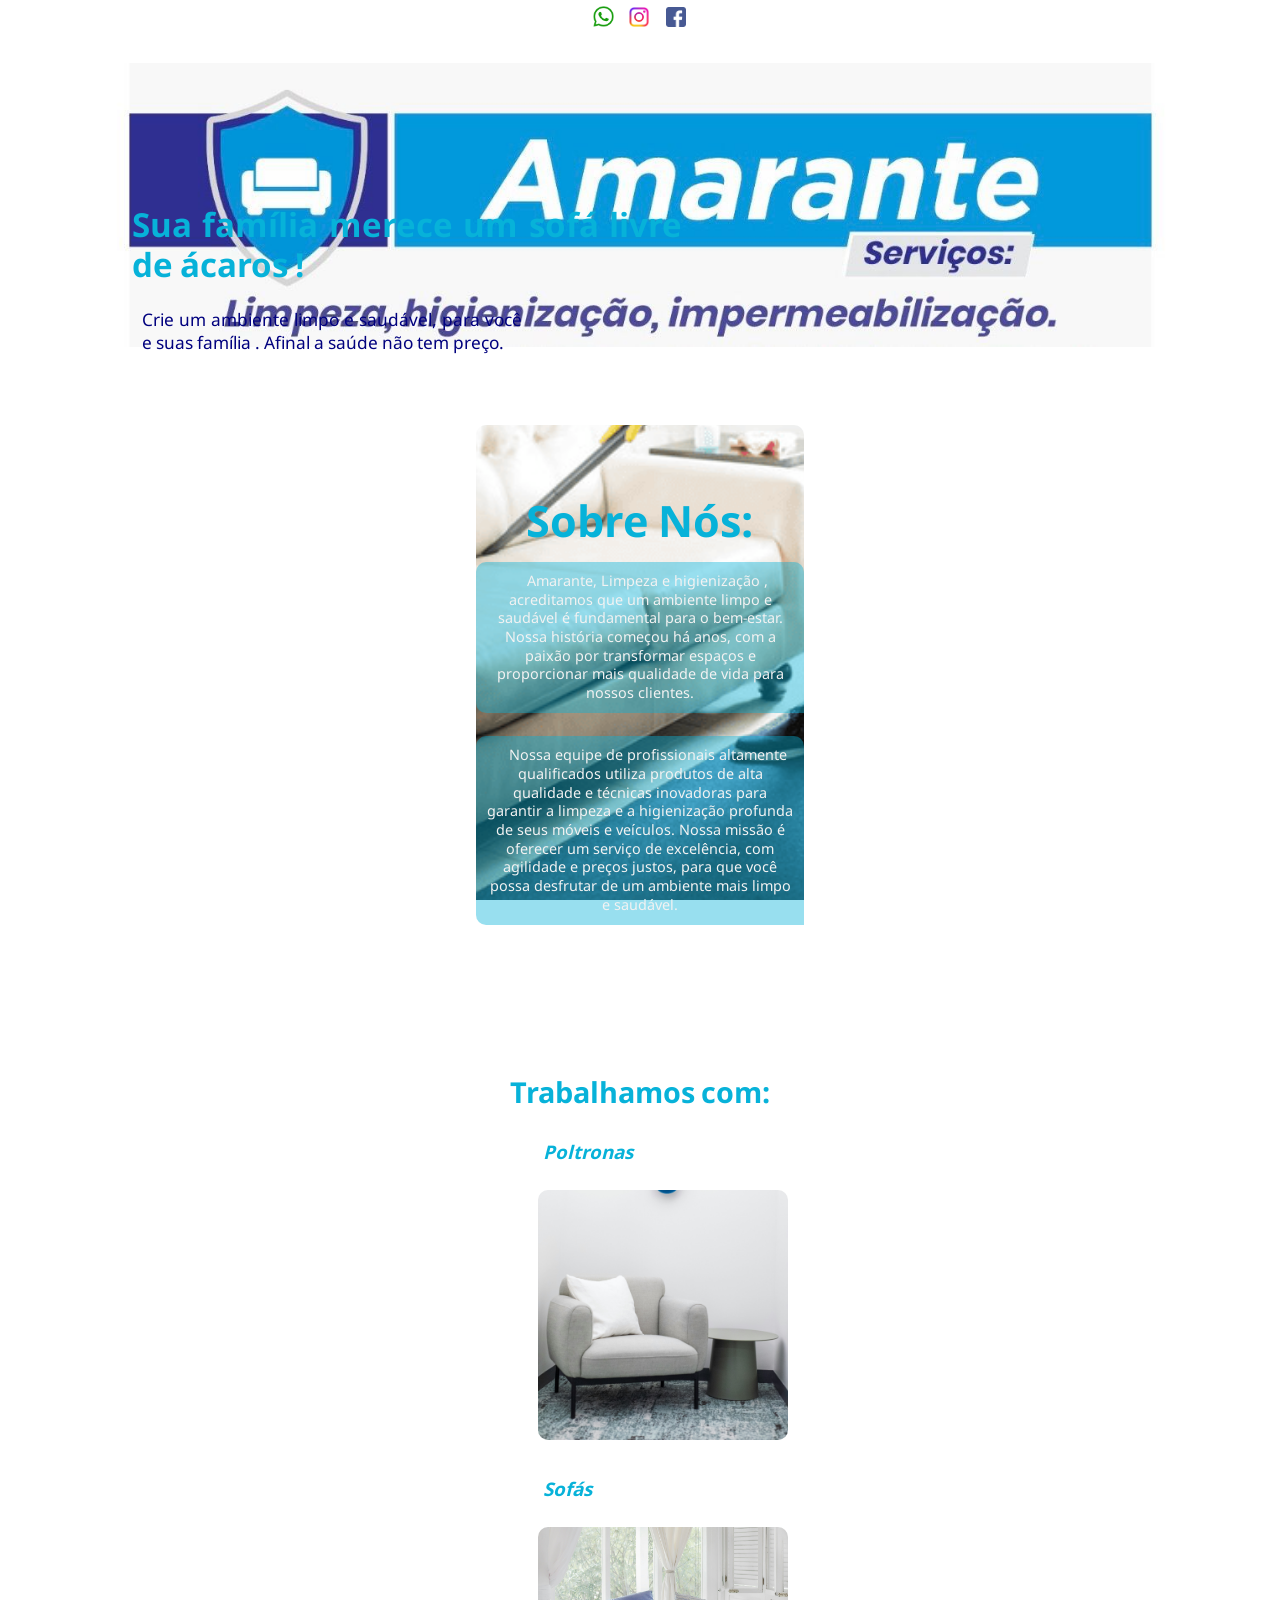
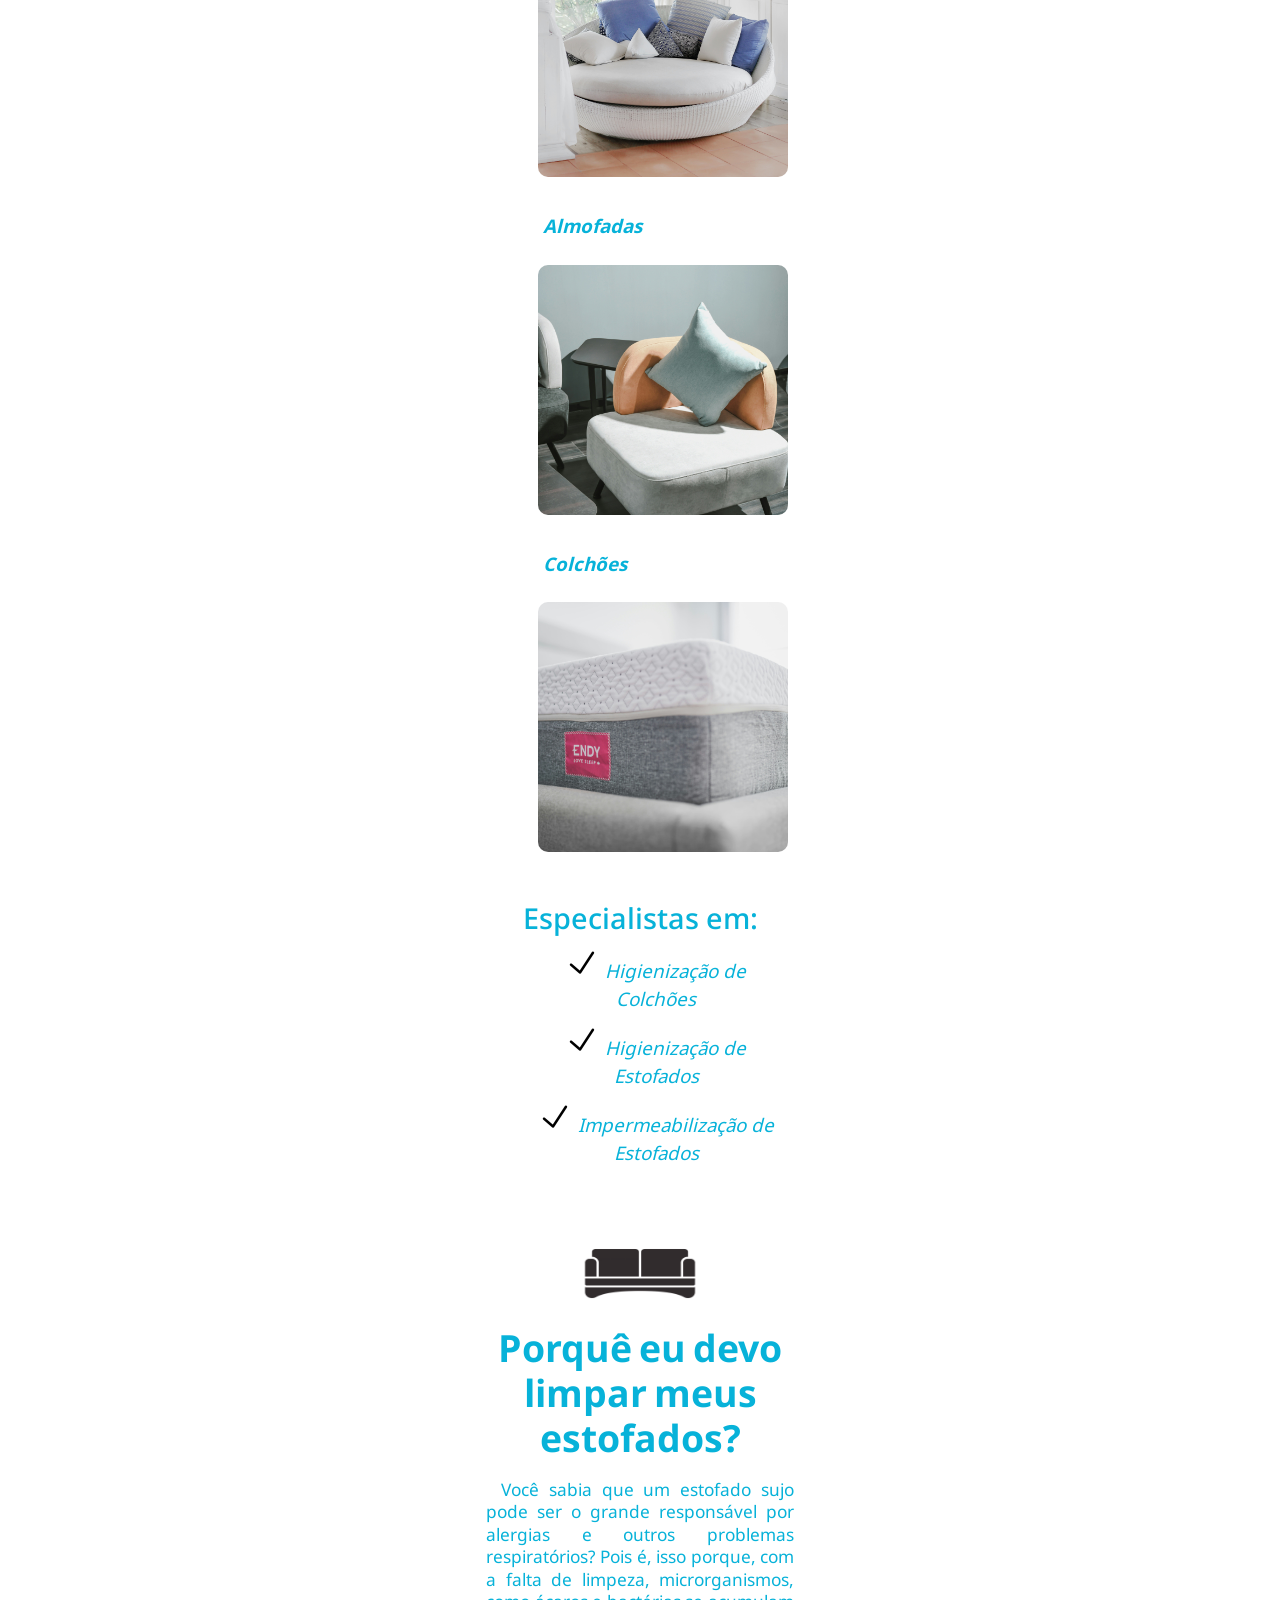
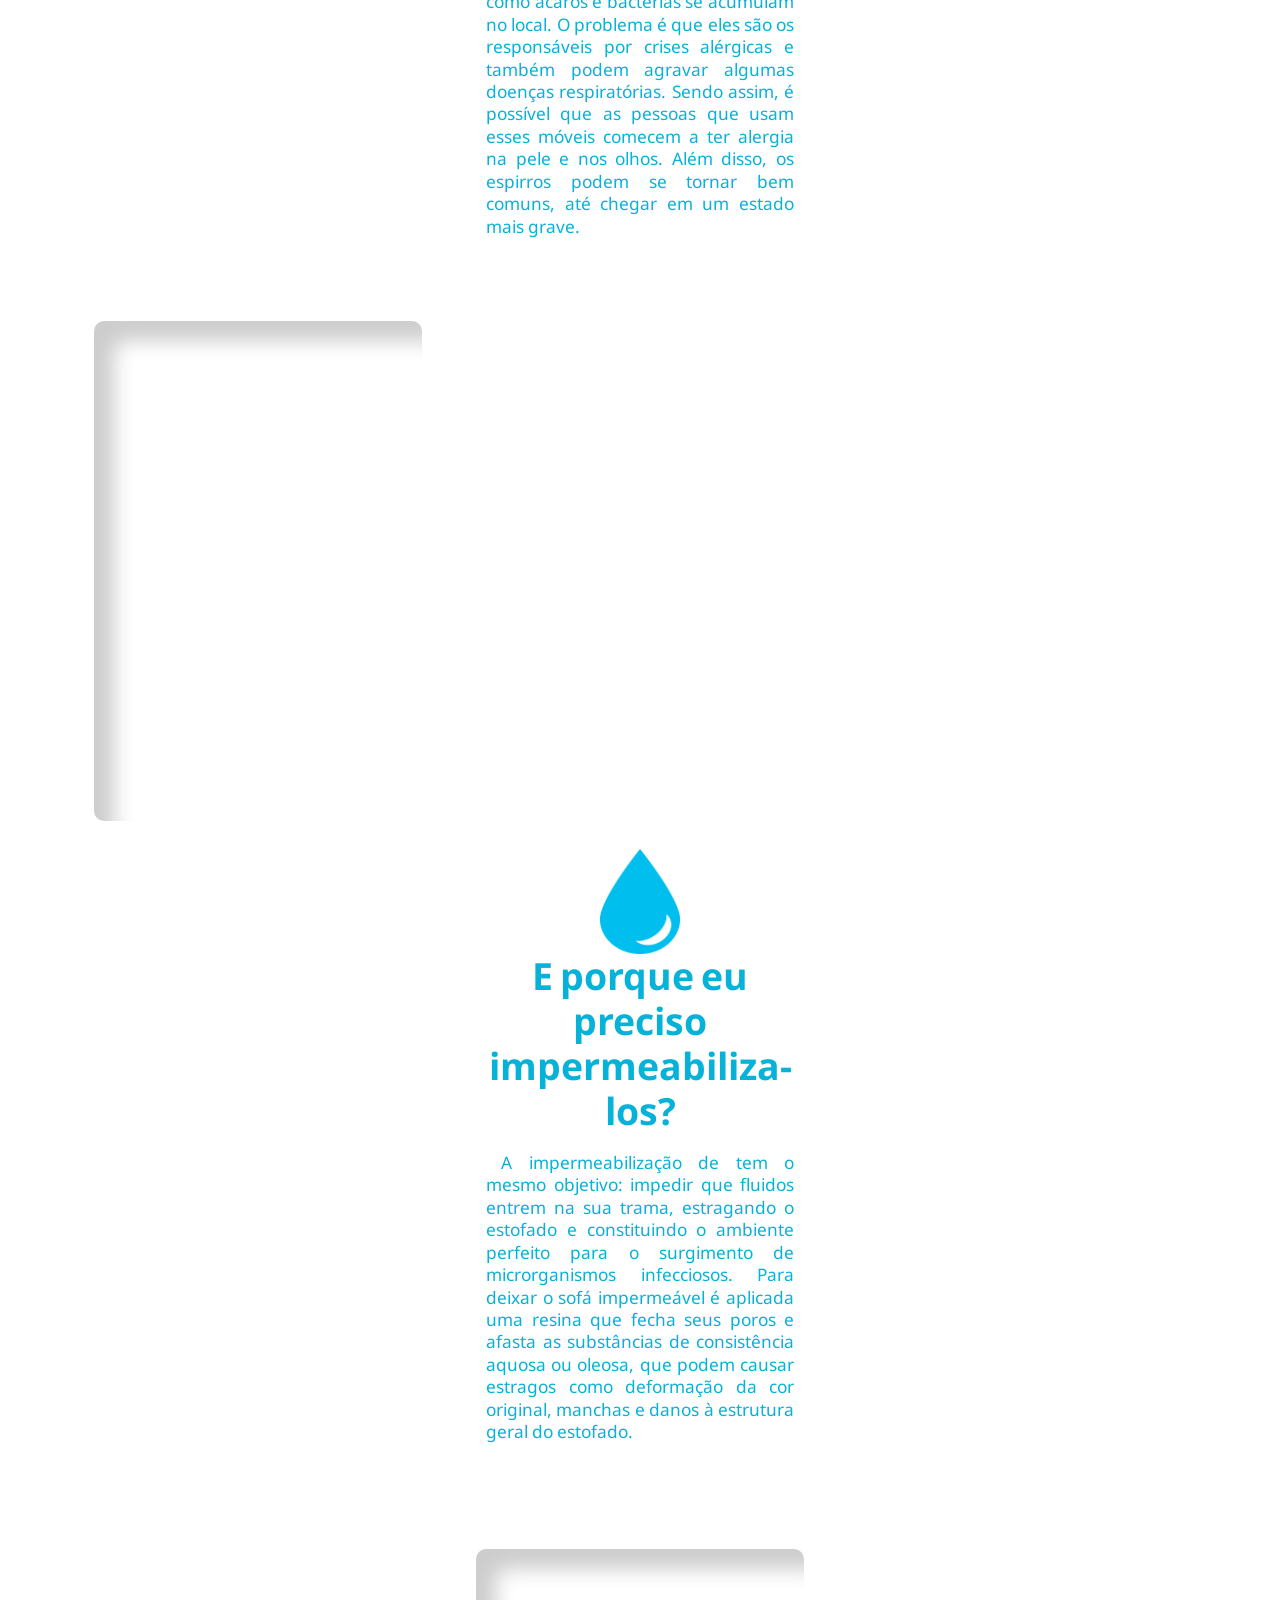
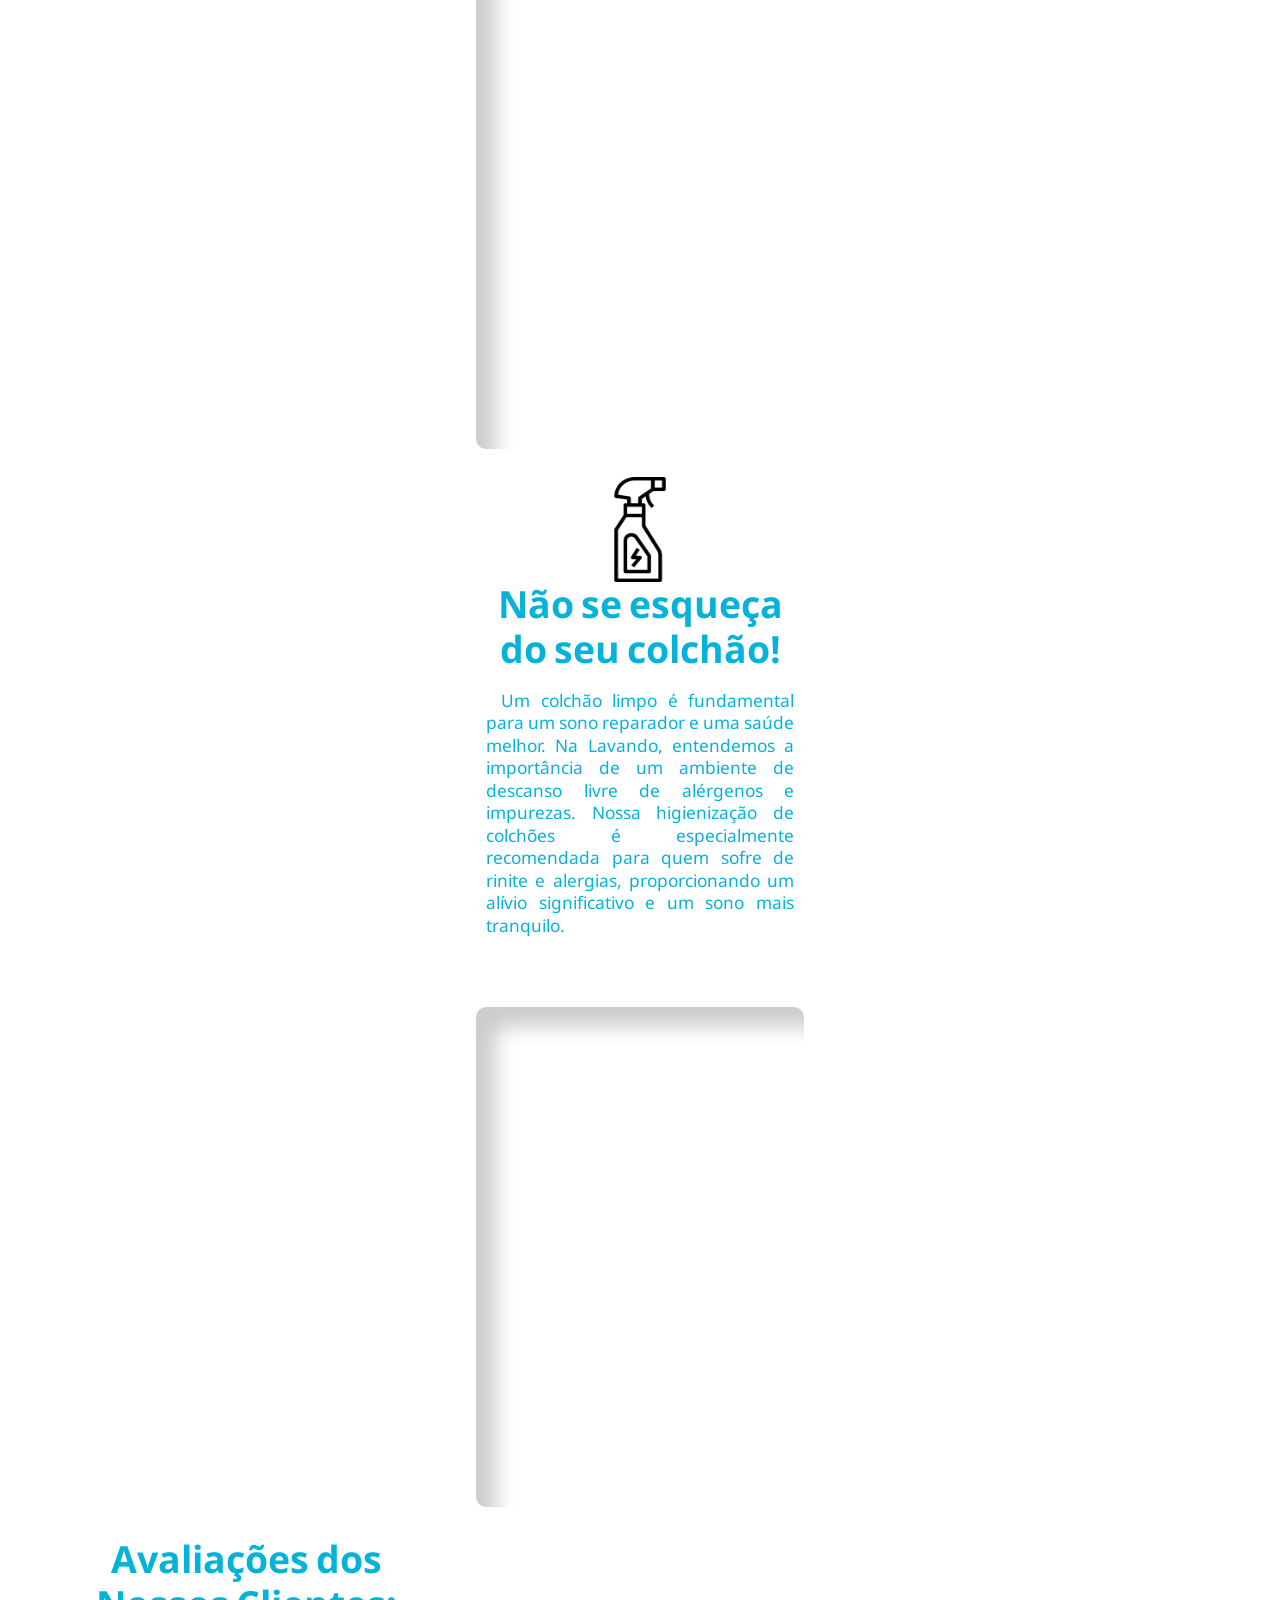
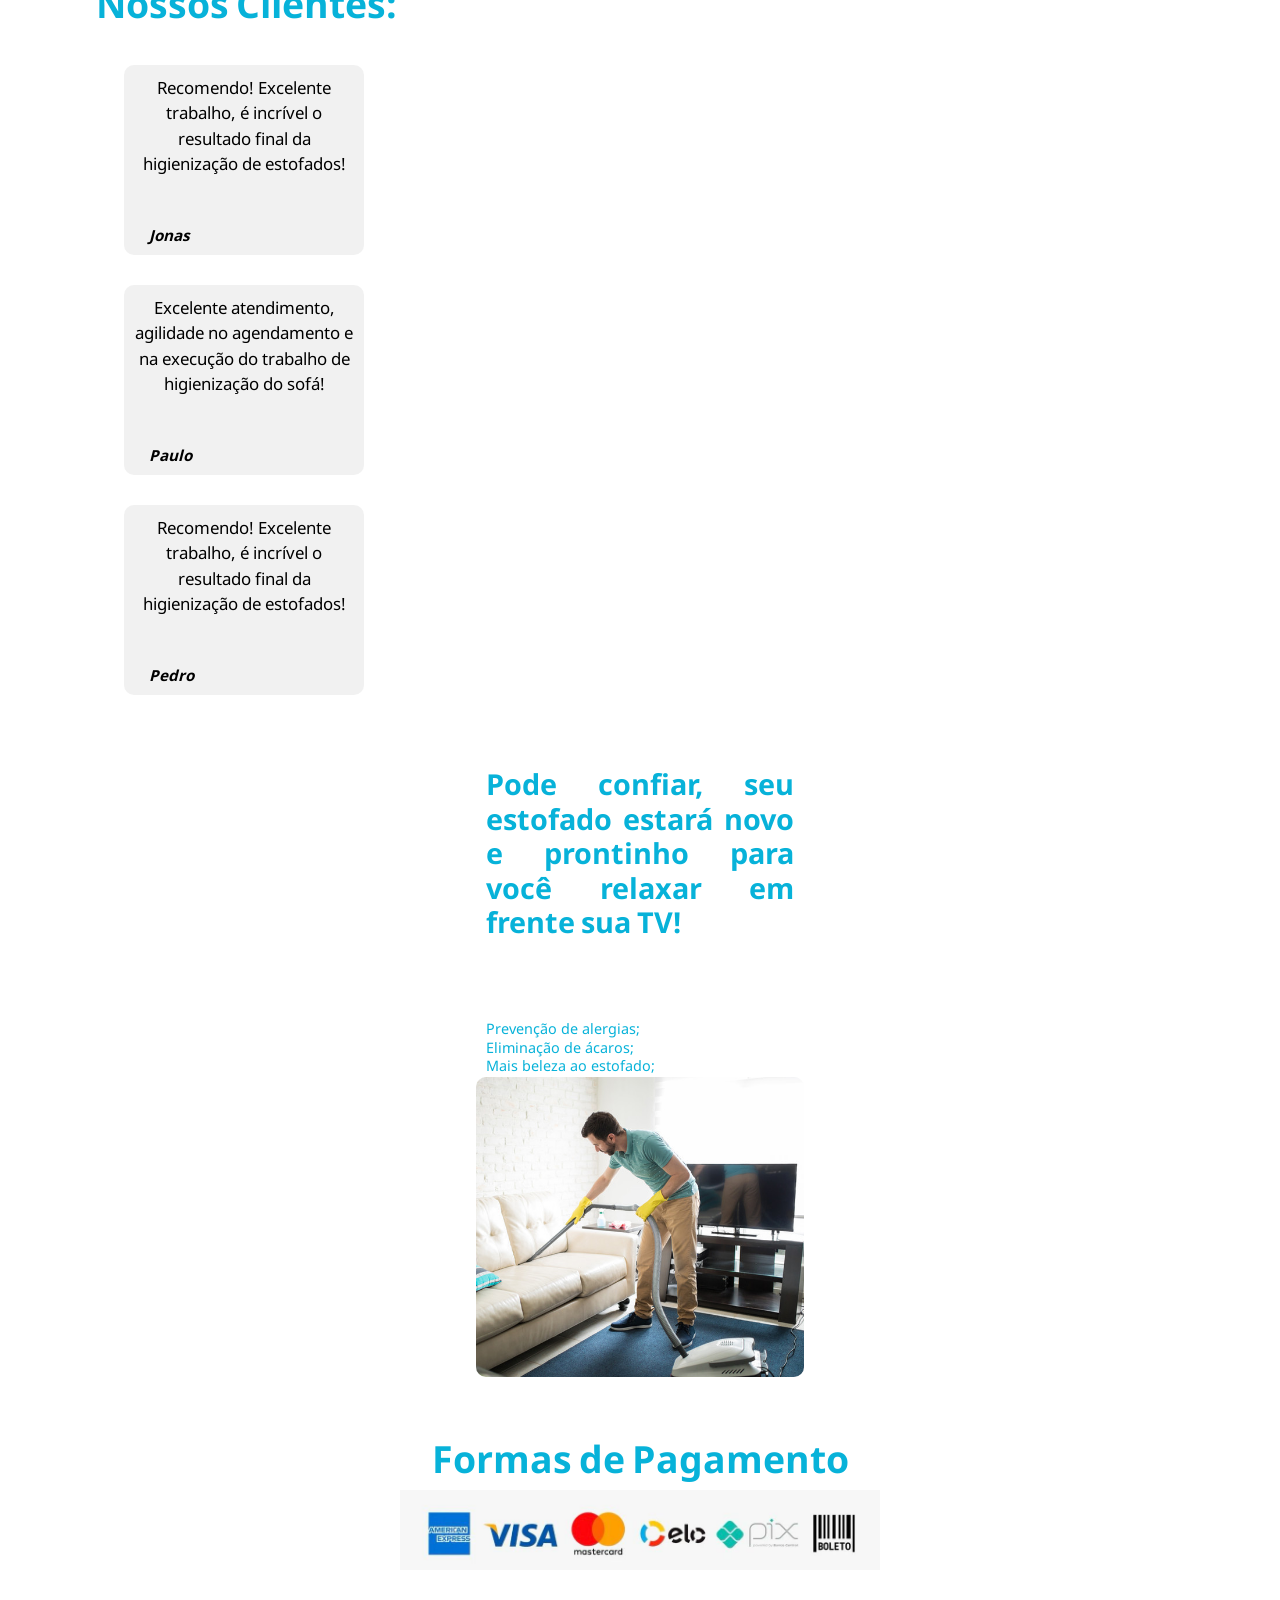
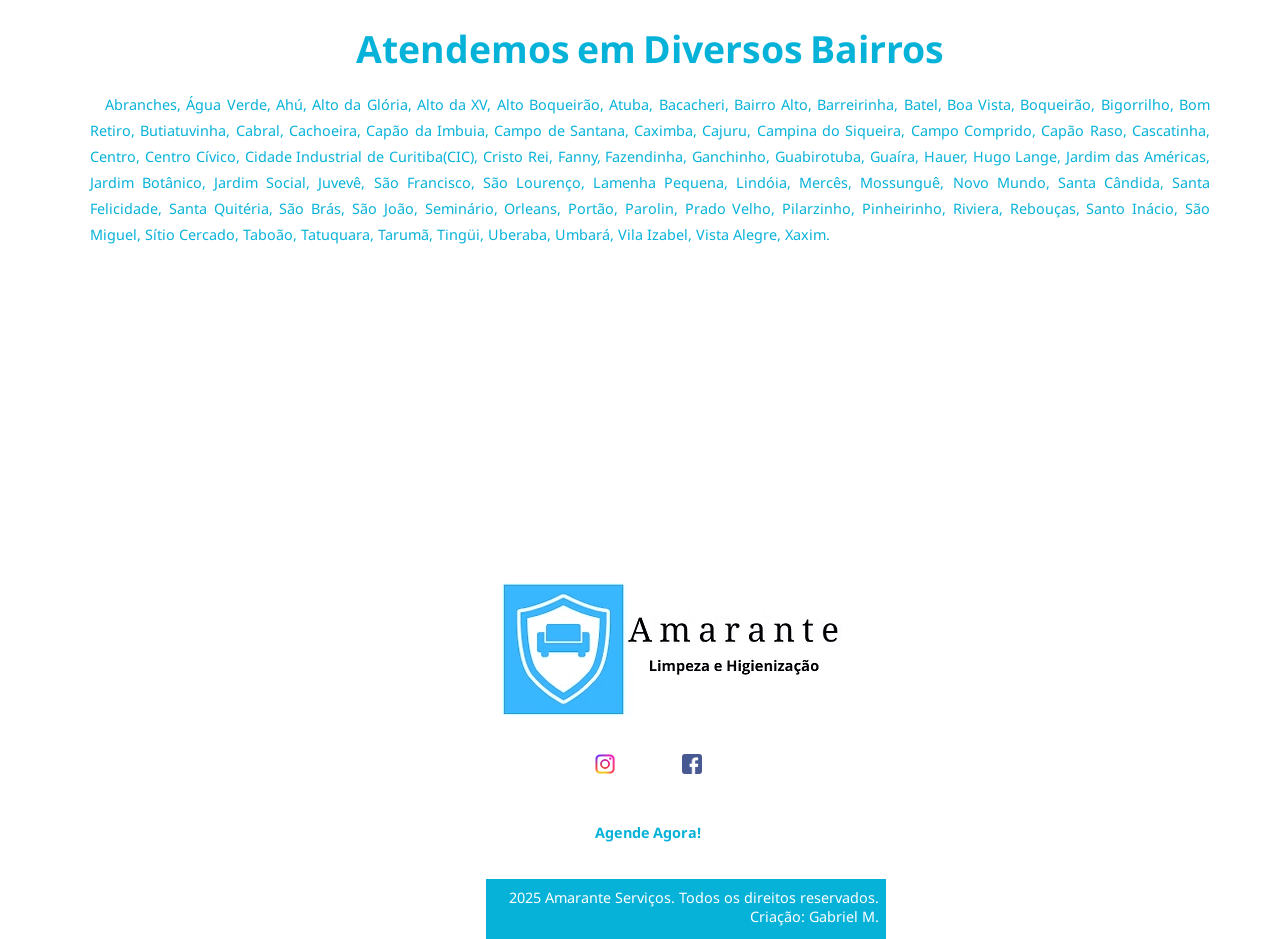
==== pag1.html @ e35bdb5e "att" ====
<!DOCTYPE html>
<html lang="pt-br">
<head>
    <meta charset="UTF-8">
    <meta name="viewport" content="width=device-width, initial-scale=1.0">
    <title>Amarante Serviços</title>
    <link rel="shortcut icon" href="imagens/icon_47fd9b80237bb63943673b150c4e1e85 (1).ico" type="image/x-icon">
    <link href="https://cdn.jsdelivr.net/npm/bootstrap@5.3.3/dist/css/bootstrap.min.css" rel="stylesheet" integrity="sha384-QWTKZyjpPEjISv5WaRU9OFeRpok6YctnYmDr5pNlyT2bRjXh0JMhjY6hW+ALEwIH" crossorigin="anonymous">
    <link rel="stylesheet" href="stylepag1.css">
    
</head>
<div class="container">
    <body>
        <div class="container">
            <header>
                <div class="social">
                    <a href="https://api.whatsapp.com/send/?phone=5541992352688&text=Ol%C3%A1%2C+sou+Amarante%2C+Seja+bem+vindo%28A%29%21%0AQual+seu+nome%3F%0APara+agilizar+seu+atendimento%2C+preciso+de+algumas+informa%C3%A7%C3%B5es.%0A01-Qual+Tipo+de+servi%C3%A7o+voc%C3%AA+precisa%3F%0A02-+Consegue+me+enviar+algumas+fotos%2C+para+eu+lhe+passar+um+or%C3%A7amento%3F%0A03-Consegue+salvar+meu+contato%3F%0A&type=phone_number&app_absent=0" target="_blank" rel="external" ><img src="imagens/image.png" alt="whatsapp" class="whatsapp"></a>
                    <a href="https://www.instagram.com/amarante_servicos/" target="_blank" rel="external"><img src="imagens/pngtree-instagram-social-platform-icon-png-image_6315976.png" alt="Instagram" class="contato"></a>
                    <a href="https://www.facebook.com/people/Amarante-servi%C3%A7os/61564520978645/?rdid=jLMsCRlQMoAxOhpq&share_url=https%3A%2F%2Fwww.facebook.com%2Fshare%2F1KdU3dXsgg%2F" target="_blank" rel="external"><img src="imagens/image_preview.png" alt="Facebook" class="contato"></a>
                    <a href="https://api.whatsapp.com/send/?phone=5541992352688&text=Ol%C3%A1%2C+sou+Amarante%2C+Seja+bem+vindo%28A%29%21%0AQual+seu+nome%3F%0APara+agilizar+seu+atendimento%2C+preciso+de+algumas+informa%C3%A7%C3%B5es.%0A01-Qual+Tipo+de+servi%C3%A7o+voc%C3%AA+precisa%3F%0A02-+Consegue+me+enviar+algumas+fotos%2C+para+eu+lhe+passar+um+or%C3%A7amento%3F%0A03-Consegue+salvar+meu+contato%3F%0A&type=phone_number&app_absent=0" target="_blank" rel="external" class="orçamento">
                </div>
                <div class="telefone">
                        
                    </a>
                </div>
                <div class="header">
                </div>
                <br>
            </header>
        </div>
    
        <div class="familia">
            <h1>Sua família merece um sofá livre de ácaros !</h1>
            <p style="color: rgb(1, 1, 126);">Crie um ambiente  limpo e saudável, para você e suas família . Afinal a saúde não tem preço.</p>
            
        </div class='container'>
    
        <main>
    
    
    
            <div class="sobre">
                <h1>Sobre Nós:</h1>
                <p style="border-radius: 10px 10px 0px 10px;">Amarante, Limpeza e higienização , acreditamos que um ambiente limpo e saudável é fundamental para o bem-estar. Nossa história começou há anos, com a paixão por transformar espaços e proporcionar mais qualidade de vida para nossos clientes.</p>
                <br>
                <br>
                    <p style="margin-top: -36px; border-radius: 10px 10px 0px 10px;">Nossa equipe de profissionais altamente qualificados utiliza produtos de alta qualidade e técnicas inovadoras para garantir a limpeza e a higienização profunda de seus móveis e veículos. Nossa missão é oferecer um serviço de excelência, com agilidade e preços justos, para que você possa desfrutar de um ambiente mais limpo e saudável.</p>
    
            </div class='col col-sm-1'>
    
            <h1 class="prestação">Trabalhamos com:</h1>
    
            <div class="prestação">
    
                <ul>
                    <li class="prestação">
                        <p>Poltronas</p>
                        <aside style="background-image: url(imagens/poltrona\ compac.jpg); background-position: bottom left;"></aside>
                    </li>
    
                    <li class="prestação">
                        <p>Sofás</p>
                        <aside style="background-image: url(imagens/sofa\ compac.jpg); background-position: center bottom;"></aside>
                    </li>
    
                    <li class="prestação">
                        <p>Almofadas</p>
                        <aside style="background-image: url(imagens/almofada\ compac.jpg); background-position: right right;"></aside>
                    </li>
    
                        <li class="prestação">
                            <p>Colchões</p>
                            <aside style="background-image: url(imagens/colchão\ compac.jpg); background-position: center top;"></aside>
                        </li>
                </ul>
    
    
            </div>
    
    
            <br>
            <div class="lista">
                <h1>Especialistas em:</h1>
    
                <ul>
                    <li>Higienização de Colchões</li>
                    <li>Higienização de Estofados</li>
                    <li>Impermeabilização de Estofados</li>
                </ul>
    
    
    
    
            </div>
    
            <div class="container">
                <aside class="serviços">
                    <img src="imagens/67997e9708aacb99c2b2700c29576ae5-sofa-de-dois-lugares-preto.webp" alt="Sofá" style="width: 120px;">
    
                    <h1>Porquê eu devo limpar meus estofados?</h1>
    
                    <p>
                        Você sabia que um estofado sujo pode ser o grande responsável por alergias e outros problemas respiratórios? Pois é, isso porque, com a falta de limpeza, microrganismos, como ácaros e bactérias se acumulam no local.
                        O problema é que eles são os responsáveis por crises alérgicas e também podem agravar algumas doenças respiratórias.
                        Sendo assim, é possível que as pessoas que usam esses móveis comecem a ter alergia na pele e nos olhos. Além disso, os espirros podem se tornar bem comuns, até chegar em um estado mais grave.</p>
                </aside>
    
                <div class="col-sm-2">
                    <aside class="img" style="background-position: center center;"></aside>
                </div>
    
                    <aside class="serviços">
    
                        <img src="imagens/drop-of-water-free-png.webp" alt="Gota">
    
                        <h1>E porque eu preciso impermeabiliza-los?</h1>
    
                        <p>A impermeabilização de tem o mesmo objetivo: impedir que fluidos entrem na sua      trama, estragando o estofado e constituindo o ambiente perfeito para o surgimento de microrganismos infecciosos.
                        Para deixar o sofá impermeável é aplicada uma resina que fecha seus poros e afasta as substâncias de consistência aquosa ou oleosa, que podem causar estragos como deformação da cor original, manchas e danos à estrutura geral do estofado.</p>
                    </aside>
    
                    <aside class="img" style="background-image: url(imagens/sofa\ 2\ compac.jpg); background-position: center center;"></aside>
    
                    <aside class="serviços">
    
                        <img src="imagens/995054.png" alt="gotas" style="width: 110px; height: 105px;">
    
                        <h1>Não se esqueça do seu colchão!</h1>
    
                        <p>
                            Um colchão limpo é fundamental para um sono reparador e uma saúde melhor. Na Lavando, entendemos a importância de um ambiente de descanso livre de alérgenos e impurezas. Nossa higienização de colchões é especialmente recomendada para quem sofre de rinite e alergias, proporcionando um alívio significativo e um sono mais tranquilo.
                        </p>
                    </aside>
    
                    <aside class="img" style="background-image: url(imagens/cama\ compac.jpg); background-position: center center; margin-top: 300px;"></aside>
    
            </div>
    
            <div class="col-12 col-sm-1">

                <div class="avaliação">
                    <h1>Avaliações dos Nossos Clientes: </h1>
                    <ul>
                        <li><a href="">Recomendo! Excelente trabalho, é incrível o resultado final da higienização de estofados! <br><p>Jonas</p></a></li>
                        <li><a href="">Excelente atendimento, agilidade no agendamento e na execução do trabalho de higienização do sofá! <br><p>Paulo</p></a></li>
                        <li><a href="">Recomendo! Excelente trabalho, é incrível o resultado final da higienização de estofados! <br><p>Pedro</p></a></li>
                    </ul>

            </div>


    
            </div>
    
            <div class="fim">
                <aside>
                    <h1 style="margin-bottom: 80px;">Pode confiar, seu estofado estará novo e prontinho para você relaxar em frente sua TV!</h1>
                    <p>Prevenção de alergias;<br>
    
                        Eliminação de ácaros;<br>
    
                        Mais beleza ao estofado;</p>
                </aside>
                <aside style="background-image: url(imagens/Captura\ de\ tela\ 2025-03-10\ 165402.png); background-size: cover;background-position: center right;">
    
                </aside>
            </div>
    
            <div class="pagamento">
                <h1>Formas de Pagamento</h1>
                <img src="imagens/Formas de pagamento.jpeg" alt="Formas de Pagamento">
            </div>
    
            <div class="row">
                <div class="bairros">
                    <h1>Atendemos em Diversos Bairros</h1>
                    <p>Abranches, Água Verde, Ahú, Alto da Glória, Alto da XV, Alto Boqueirão, Atuba, Bacacheri, Bairro Alto, Barreirinha, Batel, Boa Vista, Boqueirão, Bigorrilho, Bom Retiro, Butiatuvinha, Cabral, Cachoeira, Capão da Imbuia, Campo de Santana, Caximba, Cajuru, Campina do Siqueira, Campo Comprido, Capão Raso, Cascatinha, Centro, Centro Cívico, Cidade Industrial de Curitiba(CIC), Cristo Rei, Fanny, Fazendinha, Ganchinho, Guabirotuba, Guaíra, Hauer, Hugo Lange, Jardim das Américas, Jardim Botânico, Jardim Social, Juvevê, São Francisco, São Lourenço, Lamenha Pequena, Lindóia, Mercês, Mossunguê, Novo Mundo, Santa Cândida, Santa Felicidade, Santa Quitéria, São Brás, São João, Seminário, Orleans, Portão, Parolin, Prado Velho, Pilarzinho, Pinheirinho, Riviera, Rebouças, Santo Inácio, São Miguel, Sítio Cercado, Taboão, Tatuquara, Tarumã, Tingüi, Uberaba, Umbará, Vila Izabel, Vista Alegre, Xaxim.</p>
                </div>
            </div>
    
        </main>
</div>

    <div class="container">
        <div>
            <footer>
                    
                        <img src="imagens/Captura de tela 2025-03-10 152701.png" alt="">
                        <div class="footer">
                        <a href="https://www.instagram.com/amarante_servicos/" target="_blank" rel="external"><img src="imagens/pngtree-instagram-social-platform-icon-png-image_6315976.png" alt="Instagram" class="contato"></a>
                        <a href="https://www.facebook.com/people/Amarante-servi%C3%A7os/61564520978645/?rdid=jLMsCRlQMoAxOhpq&share_url=https%3A%2F%2Fwww.facebook.com%2Fshare%2F1KdU3dXsgg%2F" target="_blank" rel="external"><img src="imagens/image_preview.png" alt="Facebook" class="contato"></a>
                        </div>
                        <p class="agende"><a href="https://api.whatsapp.com/send/?phone=5541992352688&text=Ol%C3%A1%2C+sou+Amarante%2C+Seja+bem+vindo%28A%29%21%0AQual+seu+nome%3F%0APara+agilizar+seu+atendimento%2C+preciso+de+algumas+informa%C3%A7%C3%B5es.%0A01-Qual+Tipo+de+servi%C3%A7o+voc%C3%AA+precisa%3F%0A02-+Consegue+me+enviar+algumas+fotos%2C+para+eu+lhe+passar+um+or%C3%A7amento%3F%0A03-Consegue+salvar+meu+contato%3F%0A&type=phone_number&app_absent=0" target="_blank" rel="external" class="agende">Agende Agora!</a></p>
                    
            
            
                <div class="final">
                    <p>2025 Amarante Serviços. Todos os direitos reservados. <br>
                    Criação: Gabriel M.</p>
                </div>
            </footer>
        </div>
    </div>
    
</body>
</html>
---- stylepag1.css ----
@charset "UTF-8";
@import url('https://fonts.googleapis.com/css2?family=Iansui&family=Noto+Sans+Adlam+Unjoined:wght@400..700&family=Noto+Sans:ital,wght@0,100..900;1,100..900&display=swap');
@import url('https://fonts.googleapis.com/css2?family=Iansui&family=Kanit:ital,wght@0,100;0,200;0,300;0,400;0,500;0,600;0,700;0,800;0,900;1,100;1,200;1,300;1,400;1,500;1,600;1,700;1,800;1,900&family=Noto+Sans+Adlam+Unjoined:wght@400..700&family=Noto+Sans:ital,wght@0,100..900;1,100..900&display=swap');


:root {
    --cor0:#4AD6F0;
    --cor1:#07B2D9;
    --cor2:#0095D9;
    --cor3:#F2F2F2;
}

* {
    margin: 0px;
    padding: 0px;
}


body{
    font-size: 0.9em;
    margin: auto;
    max-width: 1250px;
    min-width: 328px;
    background-color: white;
    background-size: 350px;
    background-position: center center;
    text-align: justify;
    font-family: "Noto Sans Adlam Unjoined", sans-serif;
}

body h1{
    font-family: "Noto Sans Adlam Unjoined", sans-serif;
    font-size: 2em;
}

body p{ 
    font-family: "Noto Sans Adlam Unjoined", sans-serif;
    line-height: 1.3em;
    text-indent: 15px;
    text-align: justify;
}

div.social{
    max-width: 200px;
    margin: auto;
    
}

div.social img{
    margin-top: -10px;
}

div.telefone{
    text-align: center;
    background-color: rgb(255, 255, 255);
    border-radius: 5px;
    margin: auto;
    max-width: 1200px;
    min-width: 328px;
    height: 110px;
    margin-top: -55px;
    margin-bottom: 15px;
}

div.telefone a{
    display: inline;
    min-width: 50px;
    
}

p.orçamento{
    font-weight: bold;
    color:#07B2D9;
    font-size: 1.5em;
    padding: 10px;
    text-align: right;
}

div.header{
    background-image: url(imagens/top.jpeg); 
    background-size: contain;
    background-repeat: no-repeat;
    min-width: 328px;
    height: 340px;
    margin: auto;
    display: block;
    margin-top: -40px;
    margin-bottom: -20px;
}


header{
    text-align: center;
    background-color: rgba(255, 255, 255, 0);
    border-radius: 5px;
    margin: auto;
    padding: 10px;
    max-width: 1250px;
    min-width: 328px;
    margin-bottom: -280px;
}

header a{
    text-decoration: none;
    
}

header address{
    padding: 5px;
    font-weight: bold;
    border-radius: 5px;
    background-color: #F2F2F2;
    max-width: 170px;
    font-size: 1.2em;
    margin-left: 990px;
    display: none;
}
header address:hover{
    padding: 5px;
    border-radius: 15px;
    background-color: #F2F2F2;
    margin: 5px;
    transition-duration: 0.5s;
    margin: auto;
    margin-left: 990px;
    
}

img.contato{
    max-width: 30px;
    min-width: 15px;
    max-height: 30px;
    padding: 5px;
    margin-top: 5px;
    margin-right: 3px;
}

img.whatsapp{
    max-width: 33px;
    min-width: 15px;
    max-height: 33px;
    margin-top: 7px;

}

div.lista{
    display: block;
    margin: auto;
    background-color: #ffffff;
    width: 328px;
    border-radius: 10px;
    list-style-position: inside;
    list-style-image: url(imagens/icons8-certo-32.png);
    padding: 10px;
    font-size: 1em;
    text-align: center;
    color: #07B2D9;
    margin-top: 650px;
}
li {
    font-size: 1.3em;
    margin: 10px 10px;
    font-style: italic;
    color: #07B2D9;
}


main div.sobre{
    background-image: url(imagens/Captura\ de\ tela\ compac.png);
    background-repeat: no-repeat;
    background-position: center center;
    background-size: cover;
    width: 328px;
    height: 630px;
    background-attachment: fixed;
    border-radius: 10px;
    margin: auto;
    margin-bottom: 20px;
}

div.sobre p {
    padding: 10px;
    background-color: #07b2d969;
    text-align: justify;
    max-width: 400px;
    border-radius: 10px;
    text-align: center;
    color:var(--cor3);
}

div.sobre h1{
    padding-top: 70px;
    margin-bottom: 15px;
    margin-left: 50px;
    color: #07B2D9;
    font-weight: bolder;
    font-size: 3em;
}
div.familia{
    
    background-repeat: no-repeat;
    background-position: center center;
    background-size: contain;
    
    min-width: 328px;
    height: 350px;
    background-attachment: fixed;
    margin: auto;
    border-radius: 10px 10px 0px 0px;
    margin-top: -30px;
    margin-bottom: -60px;
    
}

div.familia h1{
    padding-top: 70px;
    margin-bottom: 15px;
    margin-left: 50px;
    color: #07B2D9;
    font-weight: normal;
    font-size: 2.3em;
    max-width: 550px;
    font-weight: bold;

}

div.familia p {
    font-size: 1.2em;
    padding: 10px;
    text-indent: 0px;
    text-align: justify;
    width: 400px;
    border-radius: 10px;
    margin-left: 50px;
    color: rgb(0, 0, 0);

}

div.prestação{
    width: 328px;
    height: 700px;
    padding: 10px;
    border-radius: 10px;
    margin: auto;

}

div.prestação aside{
    display: inline-block;
    margin: auto;
    border-radius: 10px;
    background-color: white;
    height: 250px;
    width: 250px;
    min-width: 150px;
    padding: 10px;
    margin: 10px;
    background-size: cover;
    background-position: center center;
}

h1.prestação {
    font-family: "Noto Sans Adlam Unjoined", sans-serif;
    font-size: 2em;
    font-weight: bold;
    color: #07B2D9;
    text-align: center;
    margin: 10px;
}

li.prestação {
    display: inline-block;

}

li.prestação p{
    font-weight: bold;
    color: #07B2D9;
}


aside.img{
    background-attachment: fixed;
    background-size: cover;
    background-image: url(imagens/pexels-heyho-6758245.jpg);
    box-shadow: inset 20px 20px 20px rgba(0, 0, 0, 0.199);
    width: 328px;
    height: 500px;
    margin: auto;
    padding: 10px;
    border-radius: 10px;
    margin-top: 470px;
}

aside.serviços {
    background-color: #ffffff;
    width: 328px;
    min-height: 350px;
    height: 400px;
    margin: auto;
    padding: 10px;
    border-radius: 10px;
    margin-top: 18px;
    margin-bottom: -160px;
}

aside.serviços p{
    font-size: 1.2em;
    padding-top: 10px;
    font-family: "Noto Sans Adlam Unjoined", sans-serif;
    color: #07B2D9;
}

aside.serviços h1{
    text-align: center;
    font-family: "Noto Sans Adlam Unjoined", sans-serif;
    font-weight: 800;
    font-size: 2.6em;
    color: #07B2D9;

}

aside img {
    width: 80px;
    height: 105px;
    display: block;
    margin: auto;
}

div.avaliação{
    width: 328px;
    height: 300px;
    background-color: rgb(255, 255, 255);
    margin: auto;
    padding: 10px;
    border-radius: 10px;
    margin-bottom: 770px;

}

div.avaliação a{
    width: 240px;
    height: 190px;
    display: inline-block;
    margin: 5px 25px;
    text-align: center;
    background-color: rgba(204, 204, 204, 0.281);
    outline: 1px black;
    border-radius: 10px;
    padding: 10px;
    text-decoration: none;
    font-size: 0.9em;
    margin-left: 80px;
    font-style: normal;
    color: black;
    margin-top: 40px;
    margin: auto;
}

div.avaliação a:hover{
    background-color: #07B2D9;
    color: white;
    transition-duration: 0.5s;
}

div.avaliação li{
    display: inline-block;
    margin: auto;
    padding-top: 30px;
}

div.avaliação p{
    font-weight: bold;
    text-align: left;
    color: rgb(0, 0, 0);
    font-size: 0.9em;
    margin-top: 50px;
    font-style: italic;
}

div.avaliação h1{
    text-align: center;
    font-family: "Noto Sans Adlam Unjoined", sans-serif;
    font-weight: 800;
    font-size: 2.6em;
    color: #07B2D9;
    margin-top: 20px;
}

div.fim{
    width: 328px;
    height: 400px;
    margin: 90px;
    margin: auto;
    margin-bottom: 280px;
    margin-top: -220px;
}

div.fim aside{
    width: 328px;
    height: 300px;
    background-color: rgb(255, 255, 255);
    display: inline-block;
    border-radius: 10px;
    padding: 10px;
    margin-left: 130px;
    margin: auto;
}

div.fim h1{
    font-family: "Noto Sans Adlam Unjoined", sans-serif;
    font-weight: 800;
    font-size: 2em;
    color: #07B2D9;
    
}
div.fim p{
    font-family: "Noto Sans Adlam Unjoined", sans-serif;
    color: #07B2D9;
    text-indent: 0px;
    
}

div.pagamento{
    
     height: 150px;
     text-align: center;
}

div.pagamento h1{
    color: #07B2D9;
    font-family: "Noto Sans Adlam Unjoined", sans-serif;
    font-size: 2.6em;
    font-weight: bolder;
}

div.pagamento img{
    height: 80px;
    width: 480px;

}

div.bairros {
    width: 1200px;
    height: 300px;
    margin: 10px;
    padding: 10px;
    margin-bottom: -55px;
}

div.bairros h1{
    text-align: center;
    font-family: "Noto Sans Adlam Unjoined", sans-serif;
    font-weight: 800;
    font-size: 2.6em;
    color: #07B2D9;
    margin-top: 20px;
    margin: 10px;
    padding: 10px;

}

div.bairros p{
    font-family: "Noto Sans Adlam Unjoined", sans-serif;
    color: #07B2D9;
    text-align: justify;
    line-height: 1.8em;

}

footer{
    width: 328px;
    height: 210px;
    background-color: white;
    border-radius: 10px 10px 0px 0px;
    text-align: center;
    margin: auto;
    padding: 10px 10px 0px 10px;
    margin-top: 320px;
}

footer img{
    padding: 5px;
    margin-bottom: 10px;
    display: inline-block;
}
footer a {
    padding: 10px;
    background-color: white;
    border-radius: 0px;
    text-decoration: none;
    font-weight: bold;
    color:#07B2D9;
    display: block;
    padding-bottom: 10px;
    margin: 0px -20px;
    text-align: center;

}
footer p {
    margin-top: 10px;
    display: inline-block;
    margin-bottom: 15px;
    height: 50px;
}
footer address {
    margin-top: 10px;
    font-size: 1.2em;
    font-weight: bold;
    display: inline;
}
div.footer a{
    display: inline-block;
    padding: 10px;
    margin: 0px 15px;
    height: 30px;
}

div.footer{
    height: 70px; 
    width: 328px;
}
a.agende:hover{
    background-color: #07B2D9;
    color: white;
    border-radius: 15px;
    text-align: center;
    transition-duration: 0.5s;
    display: inline;
    margin: auto;
}

div.final{
    width: 400px;
    height: 60px;
    background-color: #07B2D9;
    margin-bottom: 15px;
    margin: auto;
}
div.final p{
    text-align: right;
    color: white;
    margin-bottom: -15px;
}
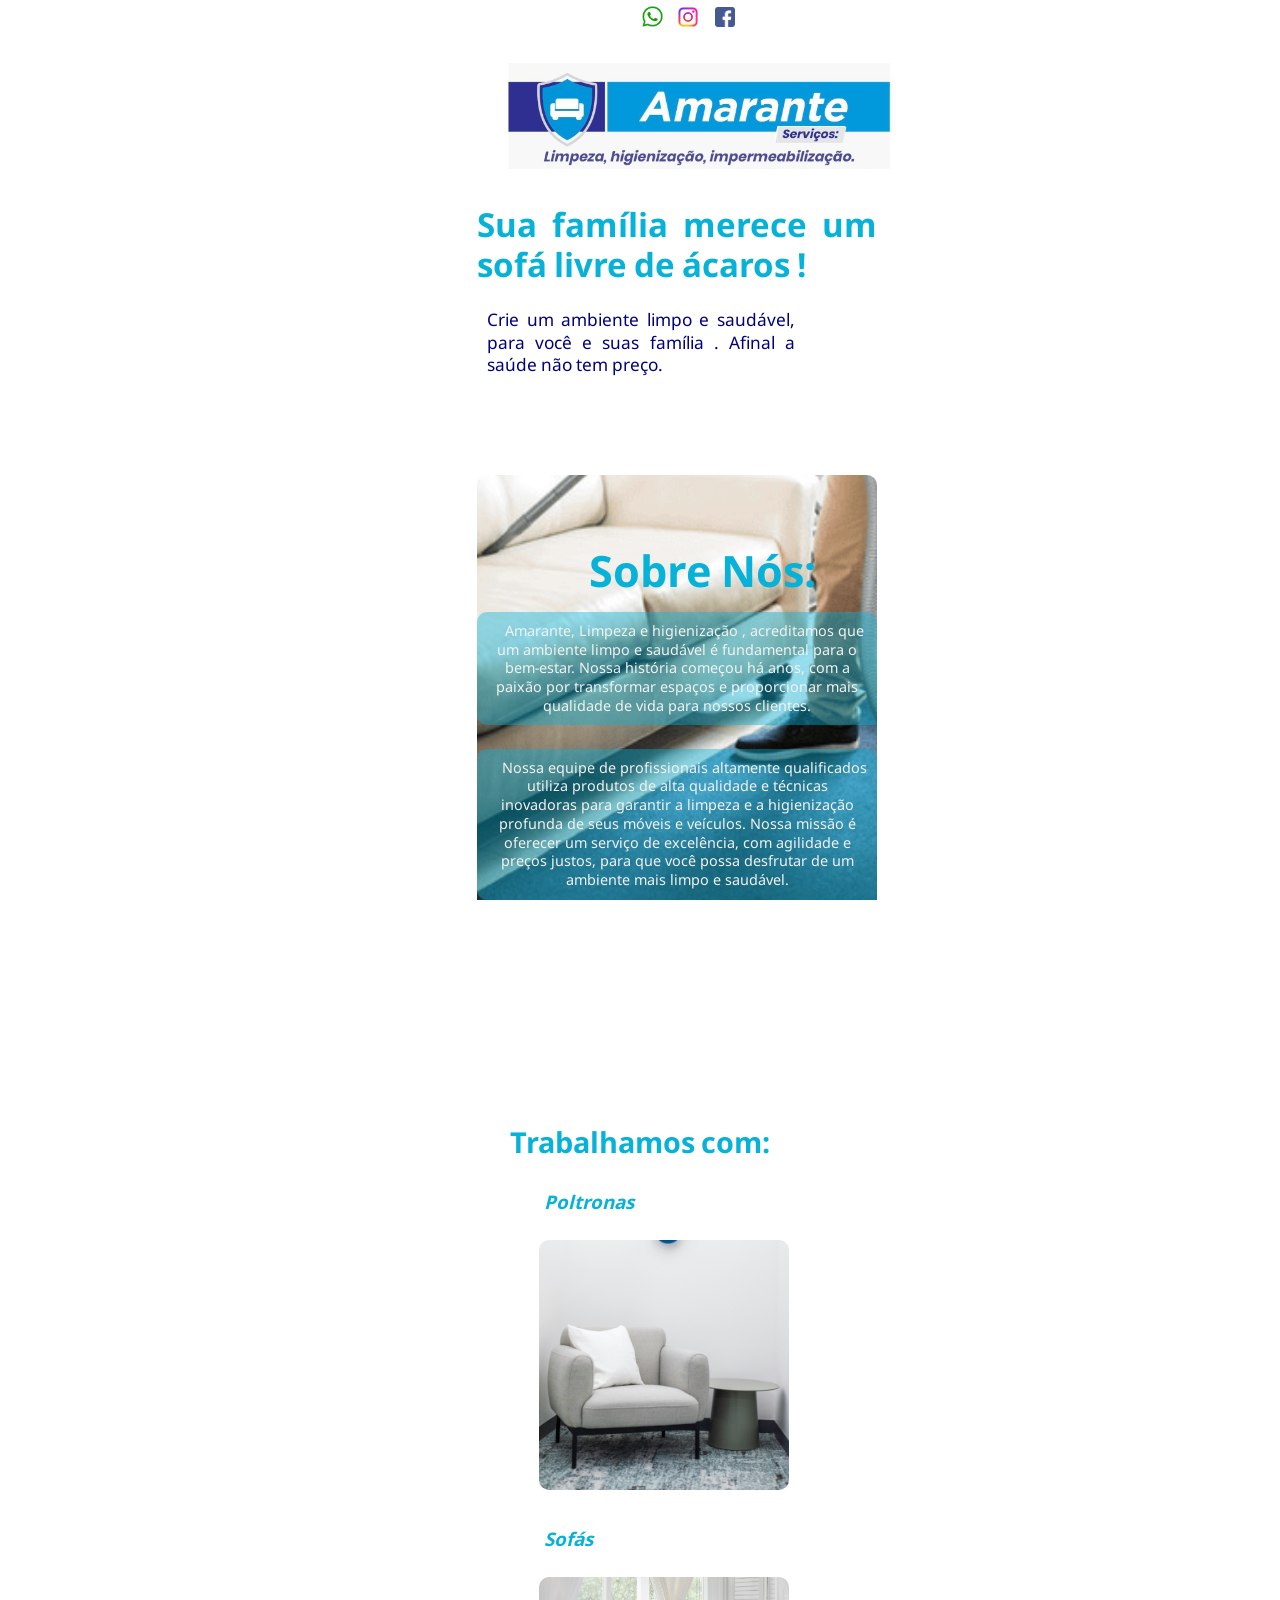
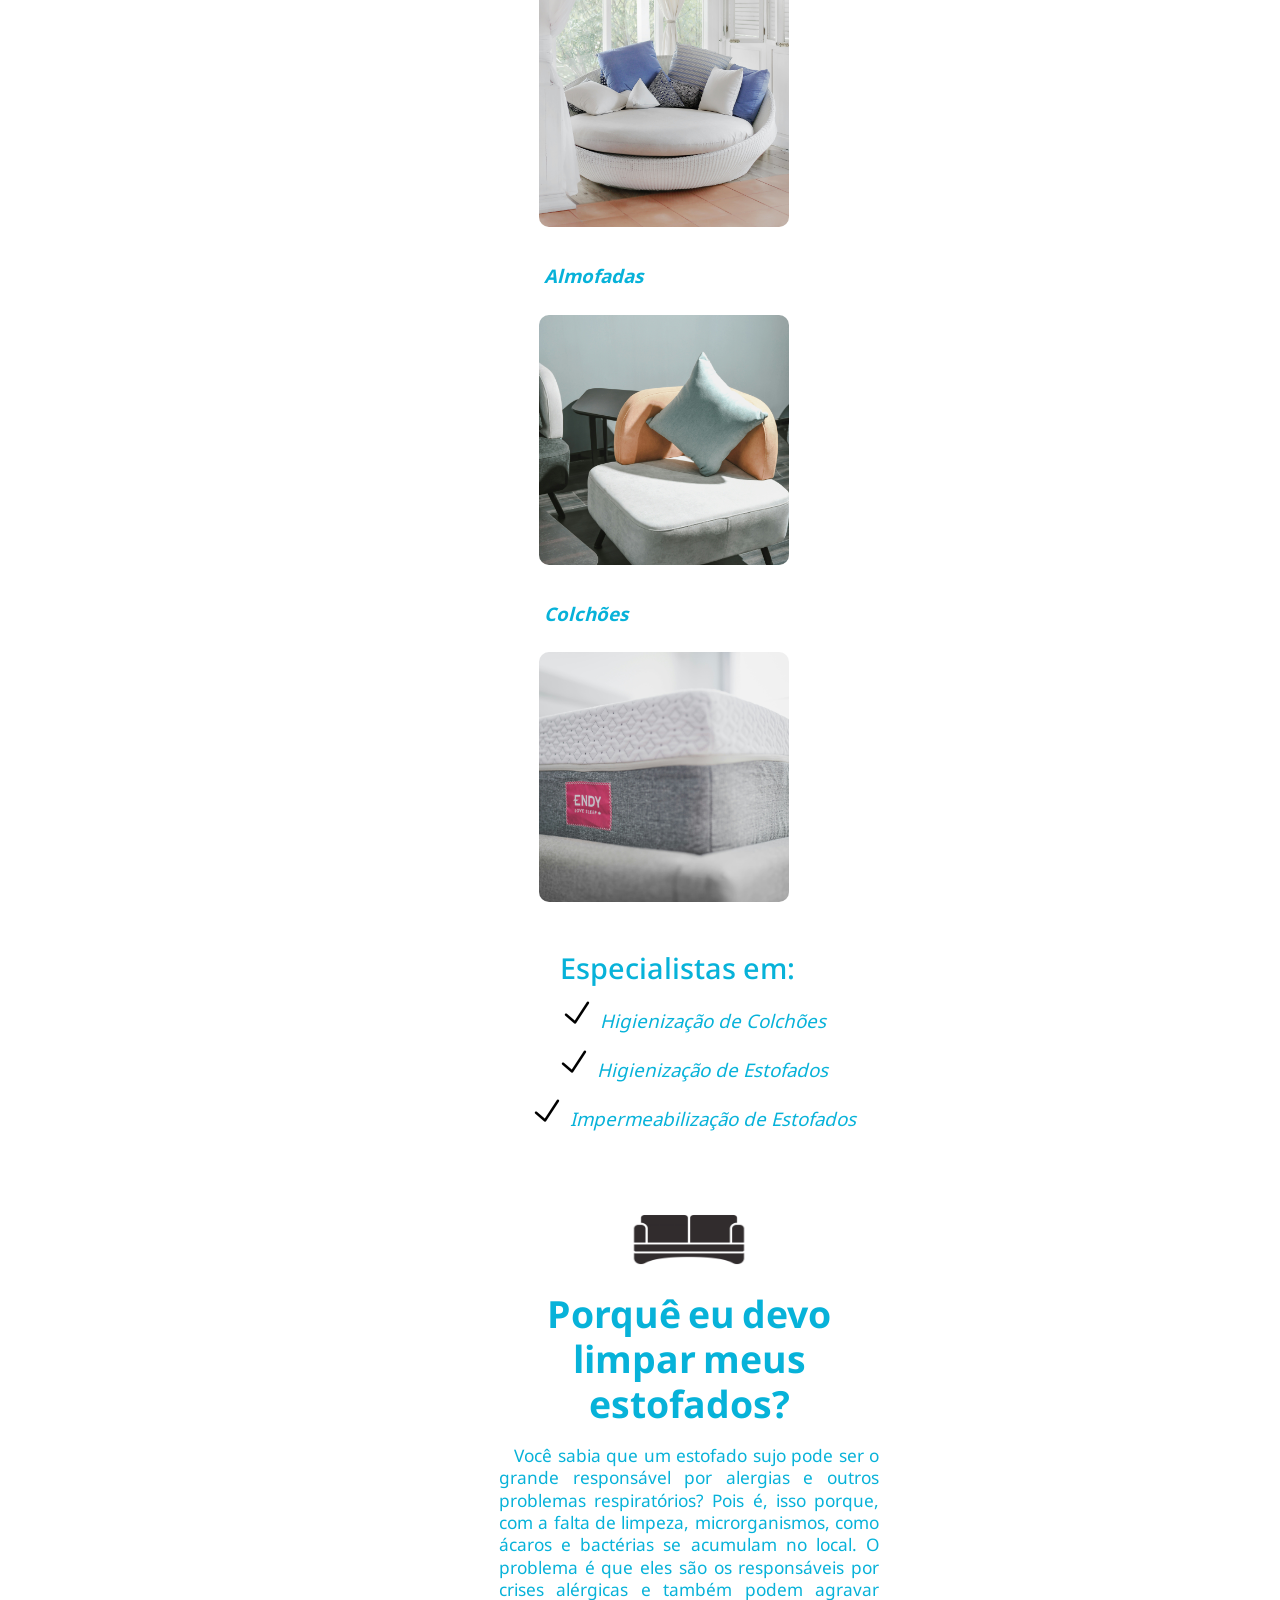
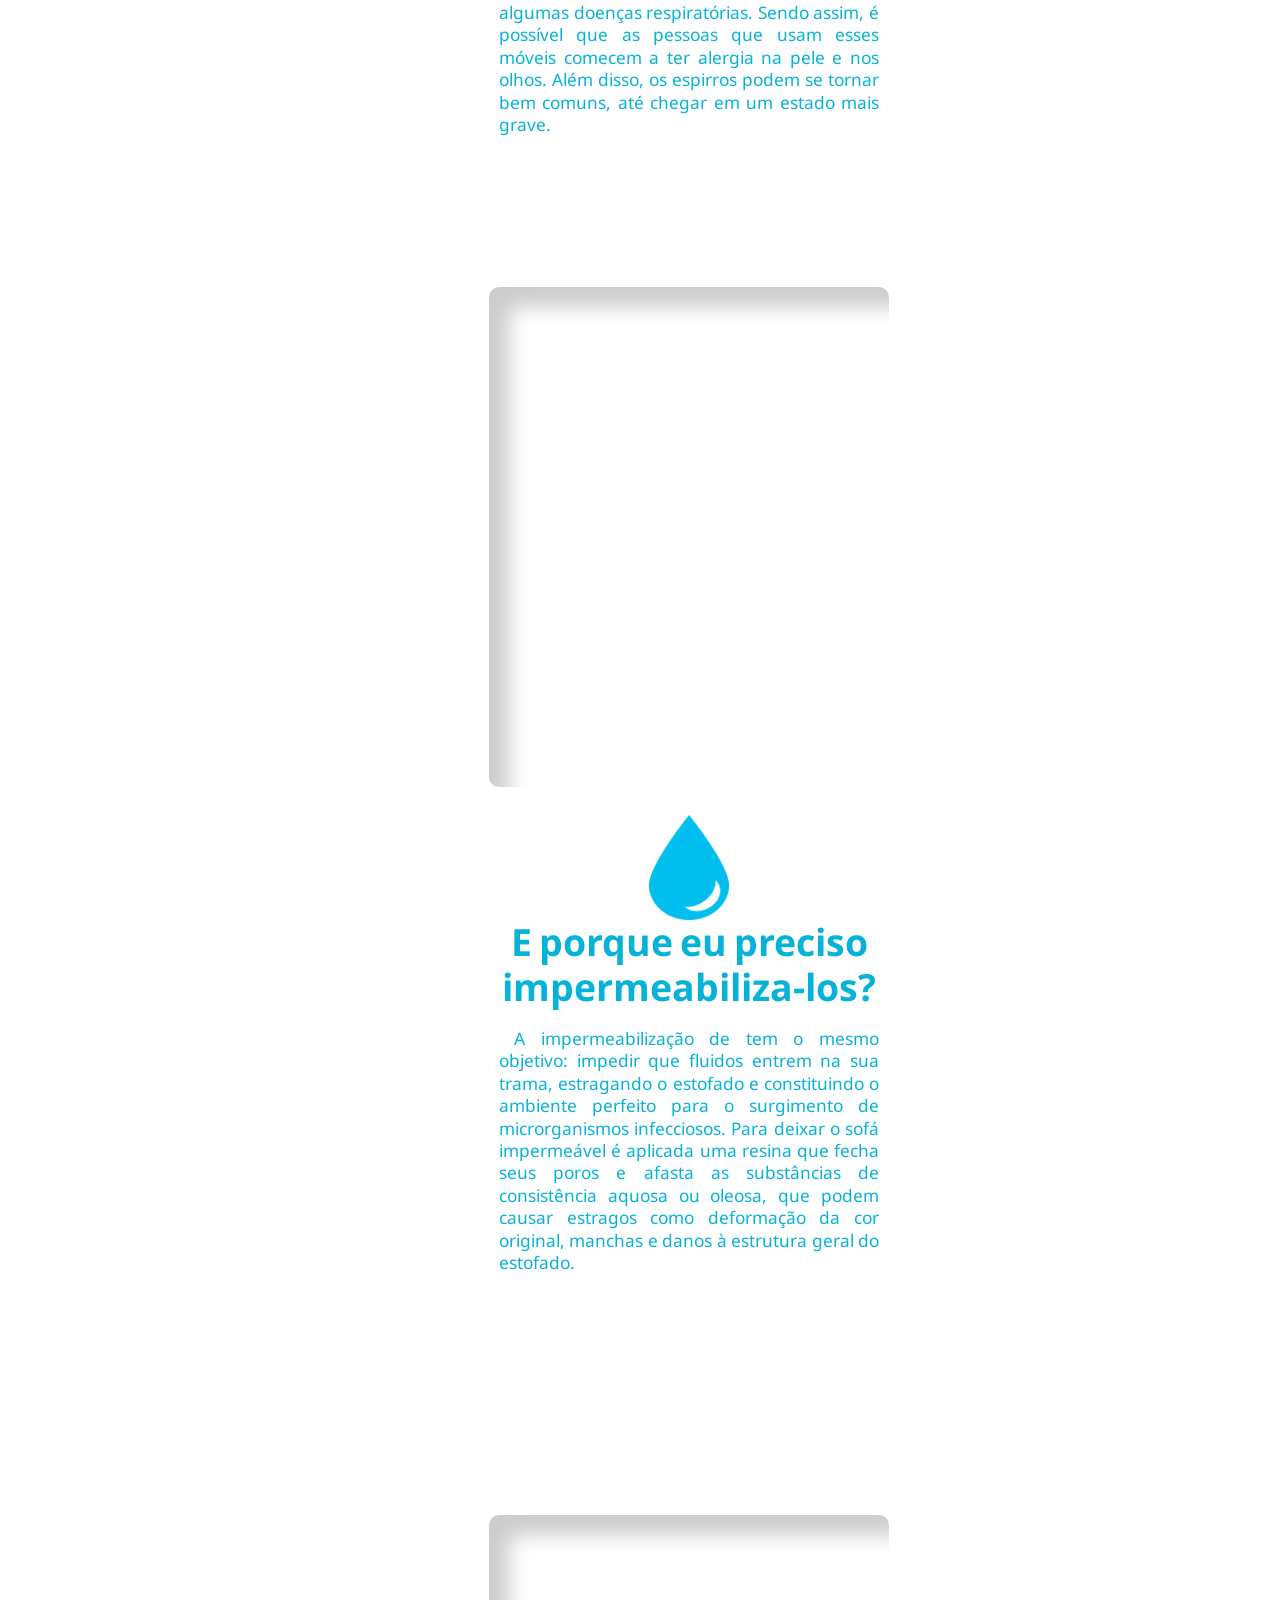
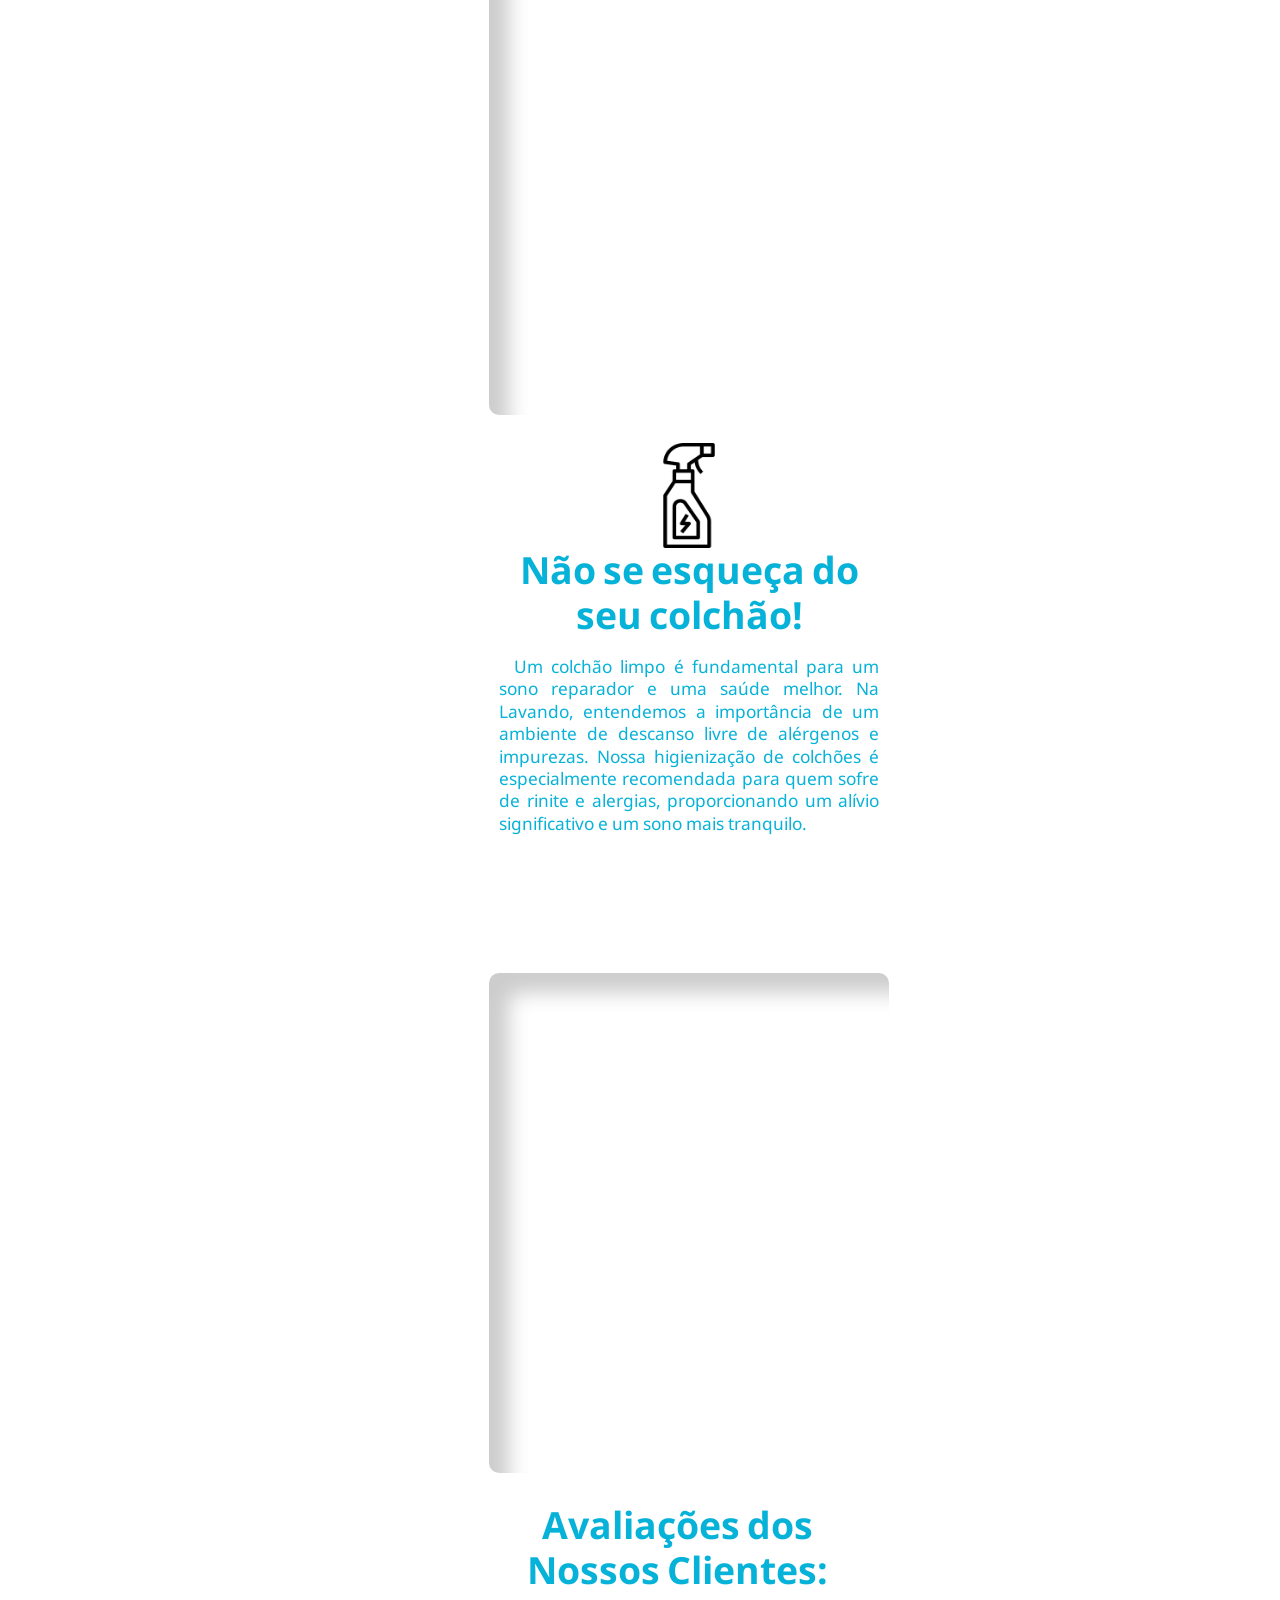
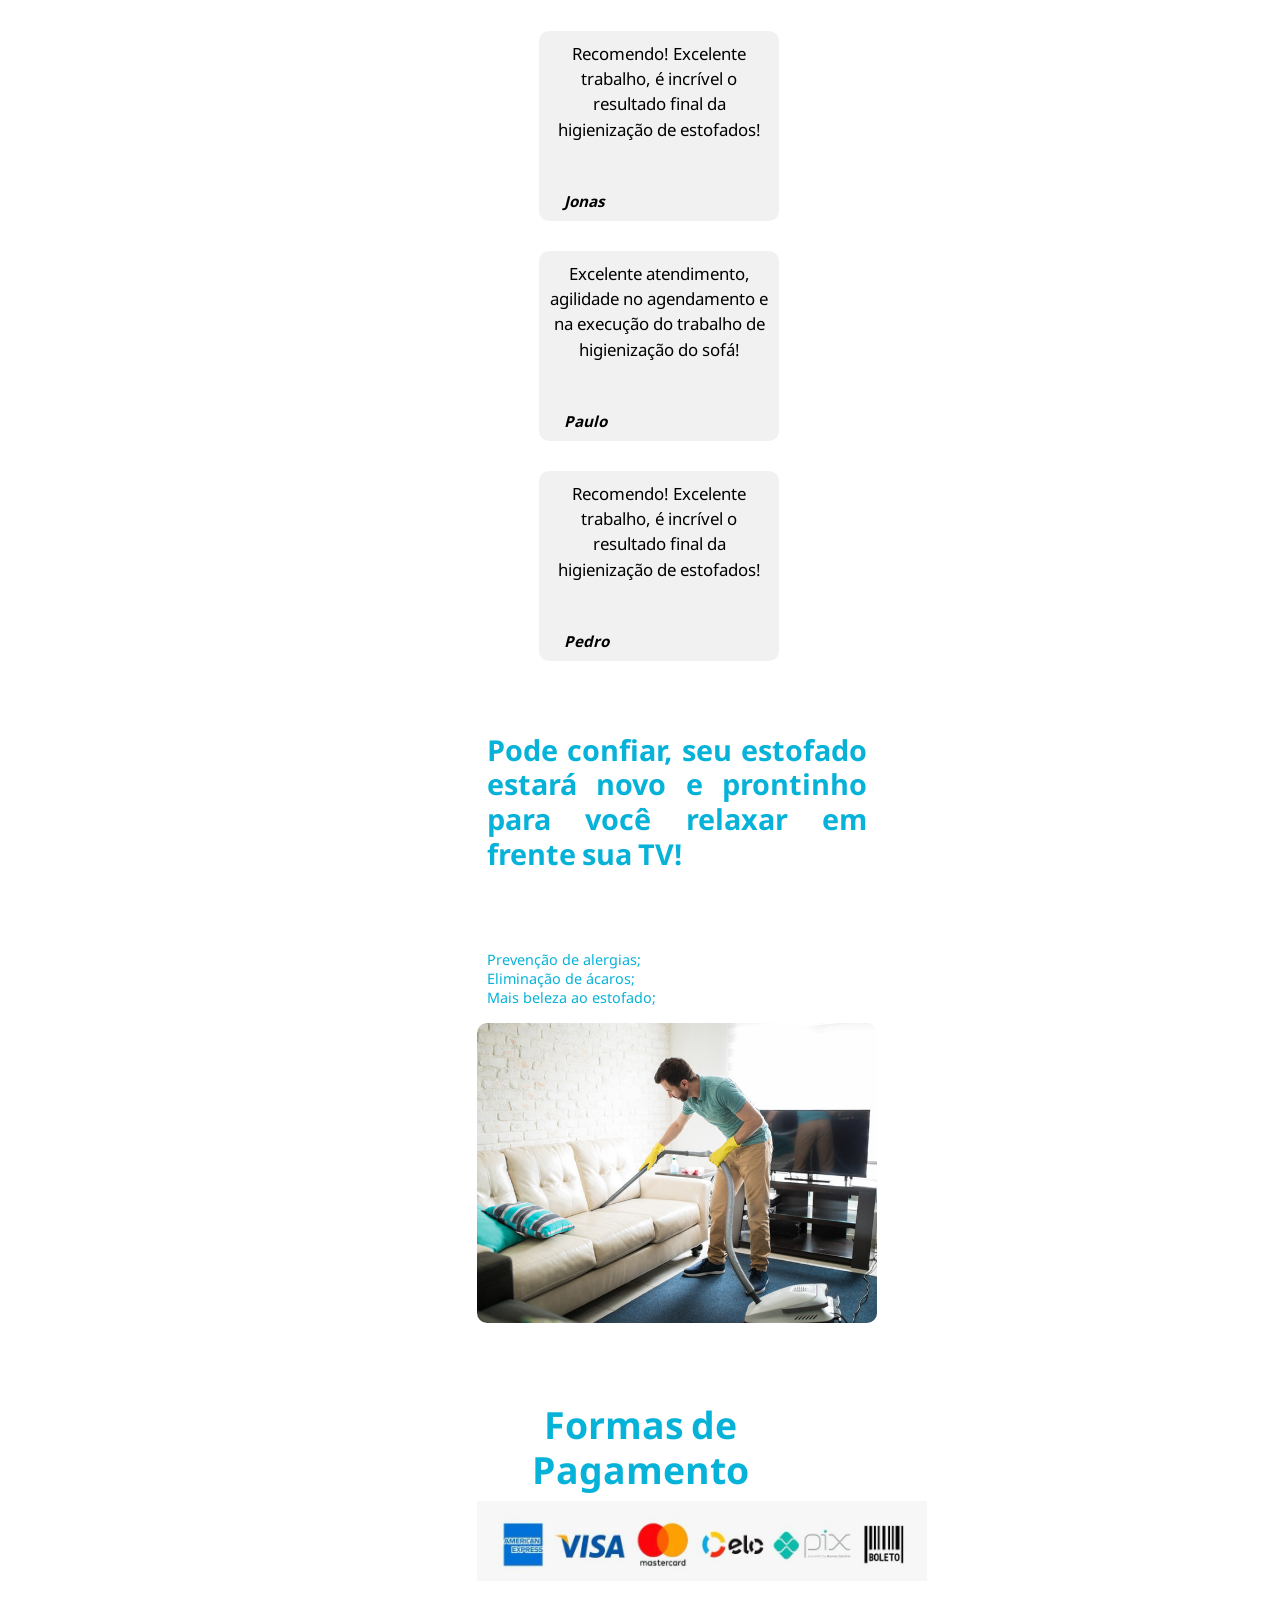
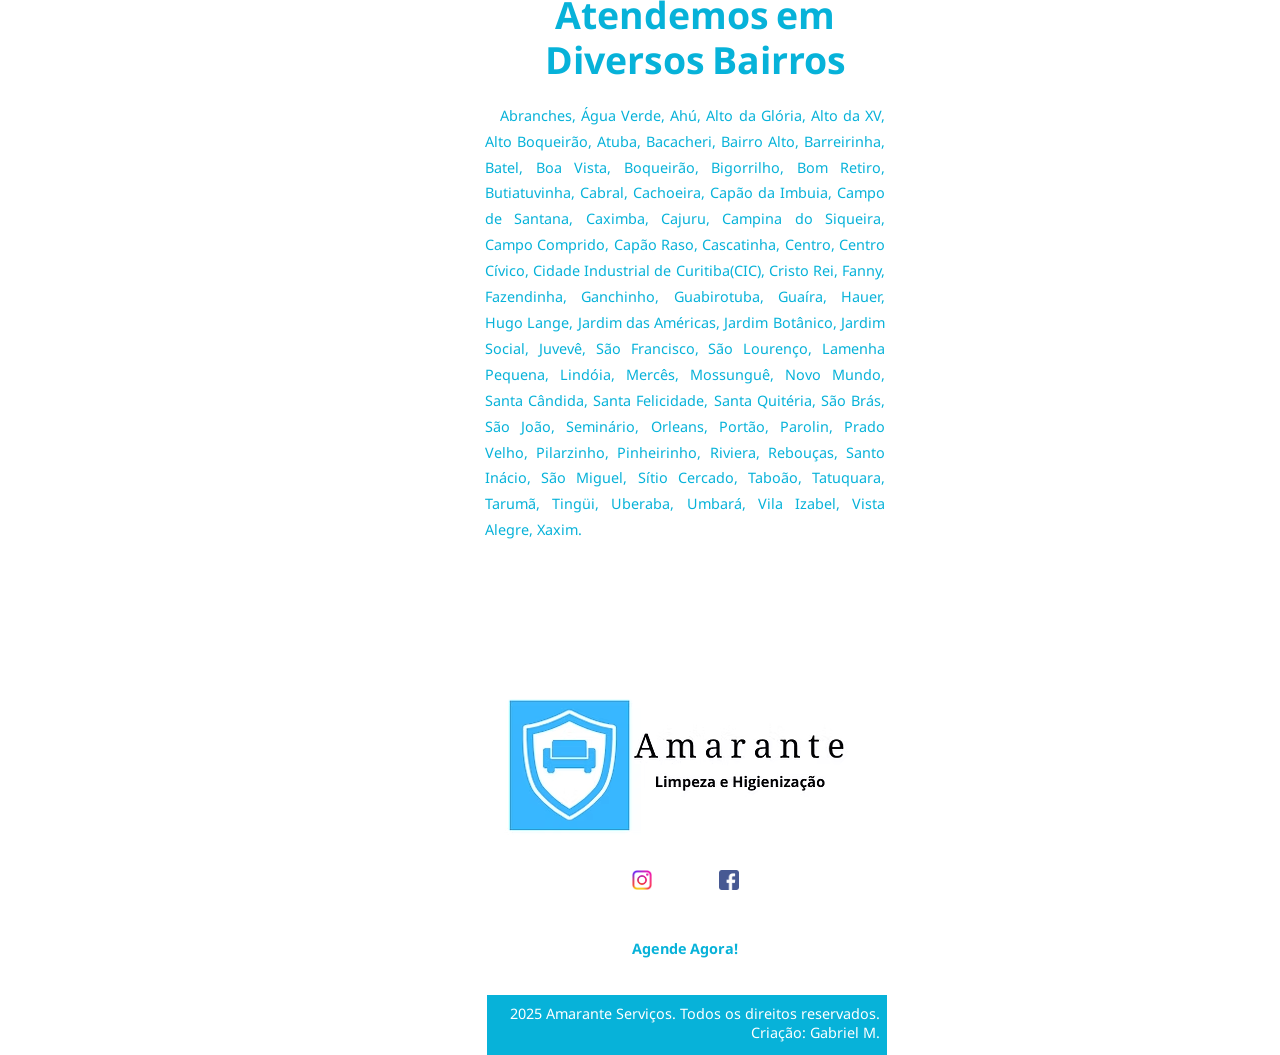
==== commit e6212200: "att" ====
--- a/pag1.html
+++ b/pag1.html
@@ -132,7 +132,7 @@
                         </p>
                     </aside>
     
-                    <aside class="img" style="background-image: url(imagens/cama\ compac.jpg); background-position: center center; margin-top: 300px;"></aside>
+                    <aside class="img" style="background-image: url(imagens/cama\ compacta.xcf); background-position: center center; margin-top: 300px;"></aside>
     
             </div>
     
--- a/stylepag1.css
+++ b/stylepag1.css
@@ -15,12 +15,14 @@
     padding: 0px;
 }
 
-
+div.container{
+    width: 350px;
+}
 body{
     font-size: 0.9em;
     margin: auto;
     max-width: 1250px;
-    min-width: 328px;
+    min-width: 400px;
     background-color: white;
     background-size: 350px;
     background-position: center center;
@@ -56,7 +58,7 @@
     border-radius: 5px;
     margin: auto;
     max-width: 1200px;
-    min-width: 328px;
+    min-width: 400px;
     height: 110px;
     margin-top: -55px;
     margin-bottom: 15px;
@@ -80,7 +82,7 @@
     background-image: url(imagens/top.jpeg); 
     background-size: contain;
     background-repeat: no-repeat;
-    min-width: 328px;
+    min-width: 400px;
     height: 340px;
     margin: auto;
     display: block;
@@ -96,7 +98,7 @@
     margin: auto;
     padding: 10px;
     max-width: 1250px;
-    min-width: 328px;
+    min-width: 400px;
     margin-bottom: -280px;
 }
 
@@ -147,7 +149,7 @@
     display: block;
     margin: auto;
     background-color: #ffffff;
-    width: 328px;
+    width: 400px;
     border-radius: 10px;
     list-style-position: inside;
     list-style-image: url(imagens/icons8-certo-32.png);
@@ -159,7 +161,7 @@
 }
 li {
     font-size: 1.3em;
-    margin: 10px 10px;
+    margin: 10px;
     font-style: italic;
     color: #07B2D9;
 }
@@ -170,7 +172,7 @@
     background-repeat: no-repeat;
     background-position: center center;
     background-size: cover;
-    width: 328px;
+    width: 400px;
     height: 630px;
     background-attachment: fixed;
     border-radius: 10px;
@@ -195,6 +197,7 @@
     color: #07B2D9;
     font-weight: bolder;
     font-size: 3em;
+    text-align: center;
 }
 div.familia{
     
@@ -202,8 +205,8 @@
     background-position: center center;
     background-size: contain;
     
-    min-width: 328px;
-    height: 350px;
+    width: 328px;
+    height: 400px;
     background-attachment: fixed;
     margin: auto;
     border-radius: 10px 10px 0px 0px;
@@ -215,11 +218,11 @@
 div.familia h1{
     padding-top: 70px;
     margin-bottom: 15px;
-    margin-left: 50px;
+    margin-left: 0px;
     color: #07B2D9;
     font-weight: normal;
     font-size: 2.3em;
-    max-width: 550px;
+    width: 400px;
     font-weight: bold;
 
 }
@@ -229,15 +232,15 @@
     padding: 10px;
     text-indent: 0px;
     text-align: justify;
-    width: 400px;
-    border-radius: 10px;
-    margin-left: 50px;
+    width: 328px;
+    border-radius: 10px;
+    margin-left: 0px;
     color: rgb(0, 0, 0);
 
 }
 
 div.prestação{
-    width: 328px;
+    width: 400px;
     height: 700px;
     padding: 10px;
     border-radius: 10px;
@@ -284,7 +287,7 @@
     background-size: cover;
     background-image: url(imagens/pexels-heyho-6758245.jpg);
     box-shadow: inset 20px 20px 20px rgba(0, 0, 0, 0.199);
-    width: 328px;
+    width: 400px;
     height: 500px;
     margin: auto;
     padding: 10px;
@@ -294,7 +297,7 @@
 
 aside.serviços {
     background-color: #ffffff;
-    width: 328px;
+    width: 400px;
     min-height: 350px;
     height: 400px;
     margin: auto;
@@ -328,7 +331,7 @@
 }
 
 div.avaliação{
-    width: 328px;
+    width: 400px;
     height: 300px;
     background-color: rgb(255, 255, 255);
     margin: auto;
@@ -367,6 +370,7 @@
     display: inline-block;
     margin: auto;
     padding-top: 30px;
+    margin-left: 20px;
 }
 
 div.avaliação p{
@@ -388,7 +392,7 @@
 }
 
 div.fim{
-    width: 328px;
+    width: 400px;
     height: 400px;
     margin: 90px;
     margin: auto;
@@ -397,7 +401,7 @@
 }
 
 div.fim aside{
-    width: 328px;
+    width: 400px;
     height: 300px;
     background-color: rgb(255, 255, 255);
     display: inline-block;
@@ -422,7 +426,7 @@
 }
 
 div.pagamento{
-    
+    margin: auto;
      height: 150px;
      text-align: center;
 }
@@ -436,12 +440,13 @@
 
 div.pagamento img{
     height: 80px;
-    width: 480px;
+    width: 450px;
+    margin: auto;
 
 }
 
 div.bairros {
-    width: 1200px;
+    width: 400px;
     height: 300px;
     margin: 10px;
     padding: 10px;
@@ -457,6 +462,7 @@
     margin-top: 20px;
     margin: 10px;
     padding: 10px;
+    width: 400px;
 
 }
 
@@ -465,11 +471,12 @@
     color: #07B2D9;
     text-align: justify;
     line-height: 1.8em;
+    width: 400px;
 
 }
 
 footer{
-    width: 328px;
+    width: 400px;
     height: 210px;
     background-color: white;
     border-radius: 10px 10px 0px 0px;
@@ -483,6 +490,7 @@
     padding: 5px;
     margin-bottom: 10px;
     display: inline-block;
+    margin-top: 150px;
 }
 footer a {
     padding: 10px;
@@ -518,7 +526,8 @@
 
 div.footer{
     height: 70px; 
-    width: 328px;
+    width: 400px;
+    margin: auto;
 }
 a.agende:hover{
     background-color: #07B2D9;
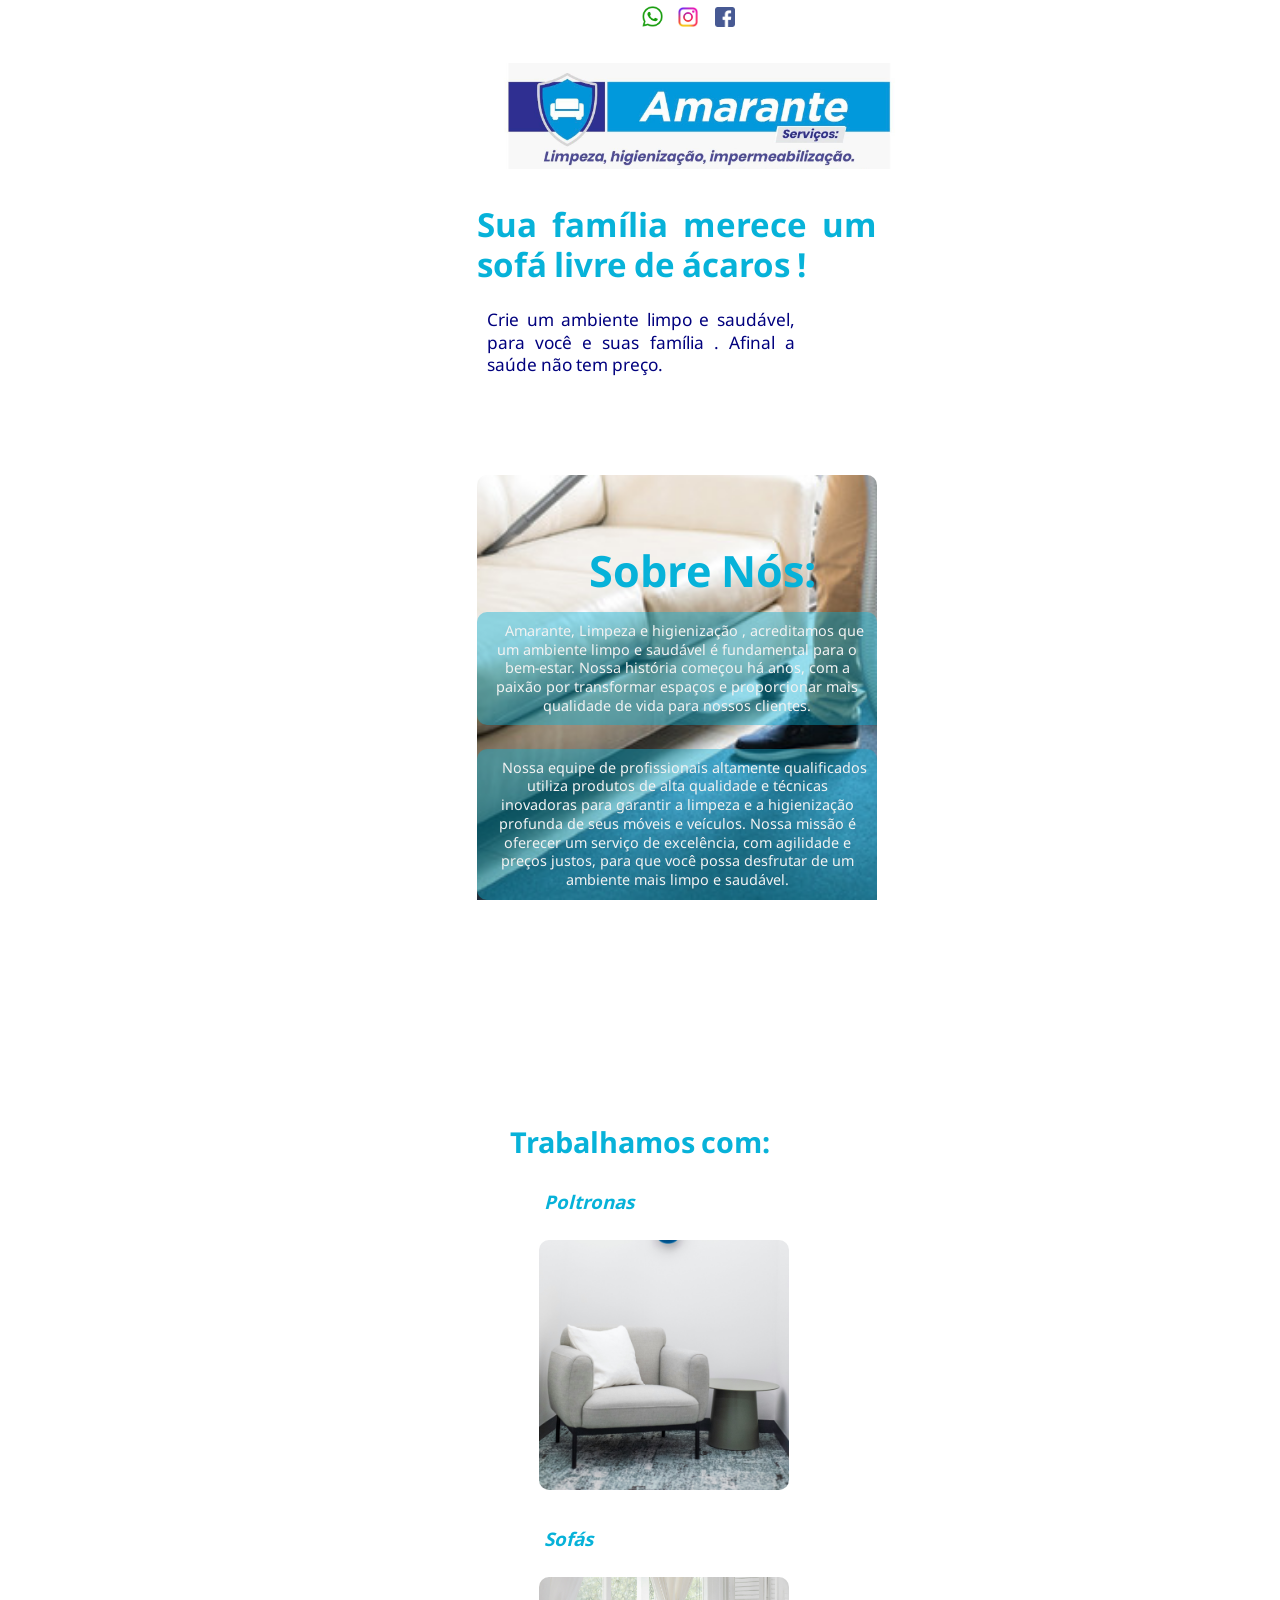
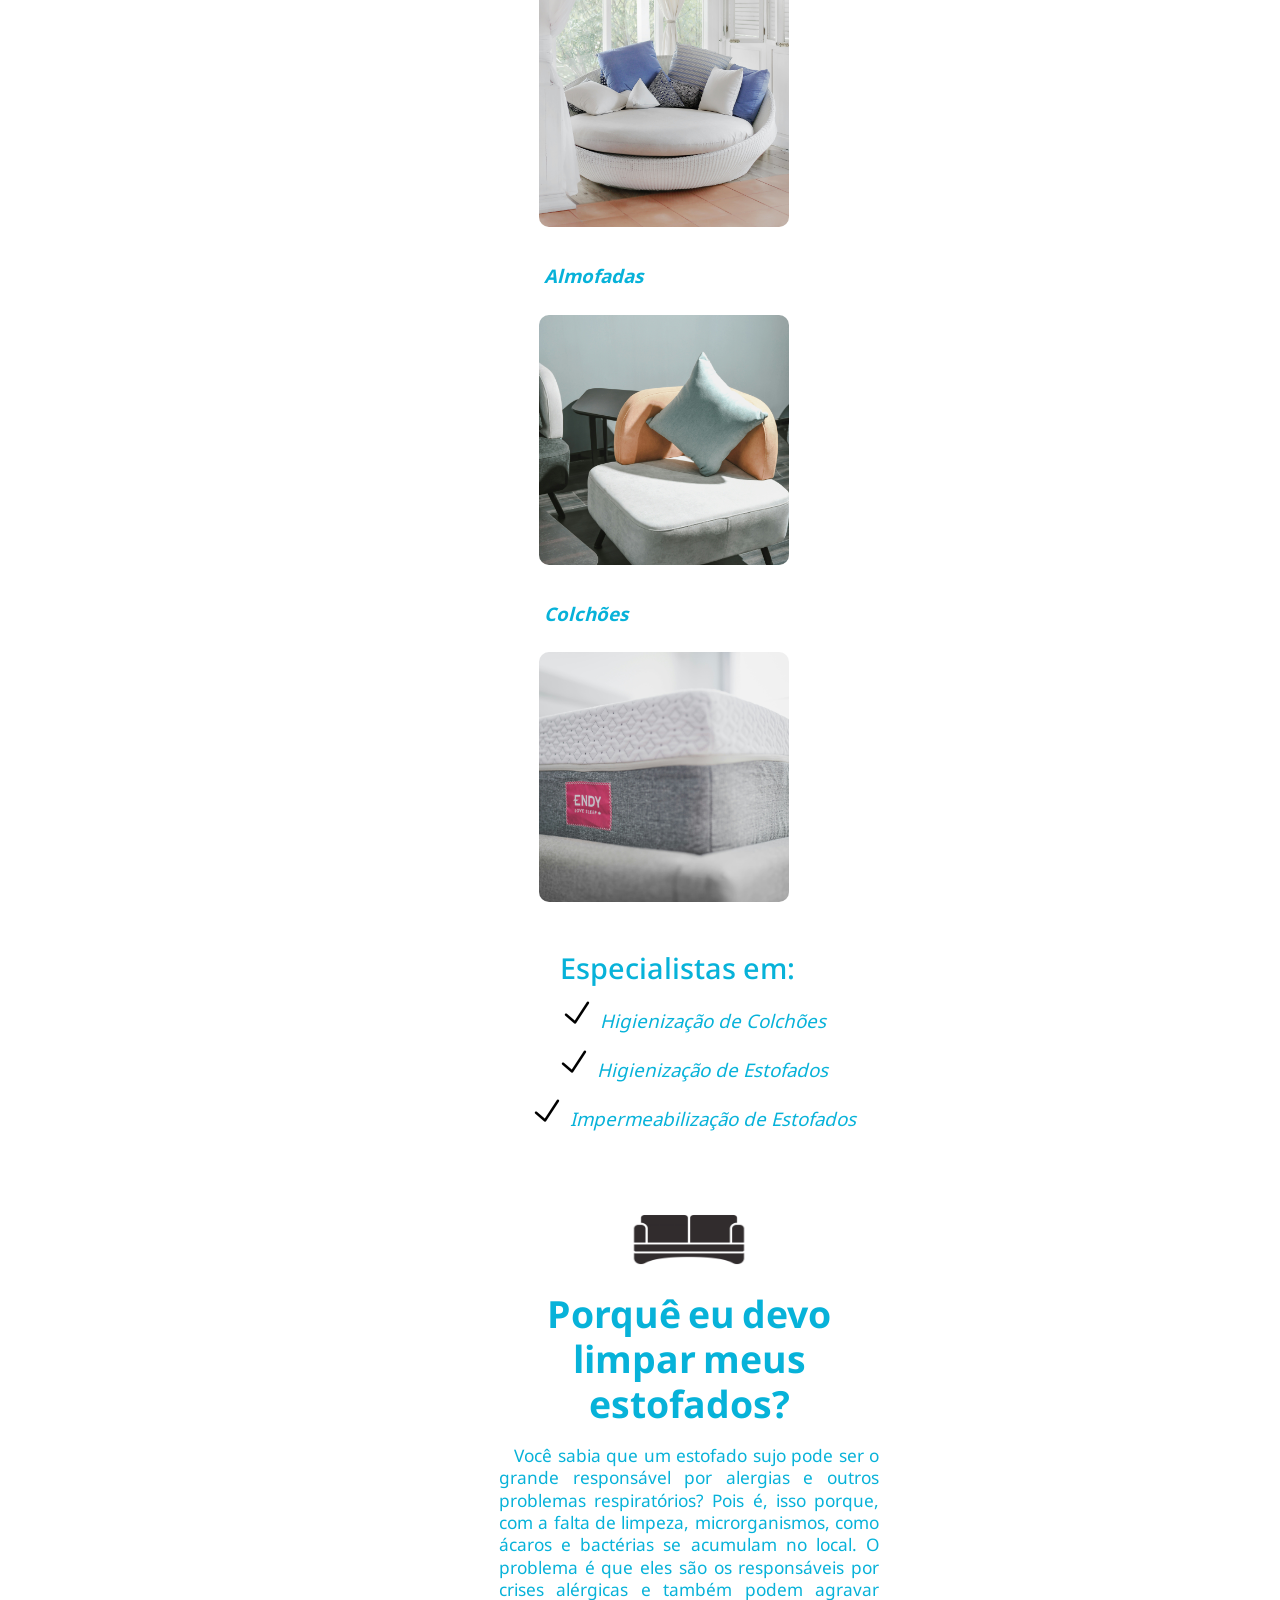
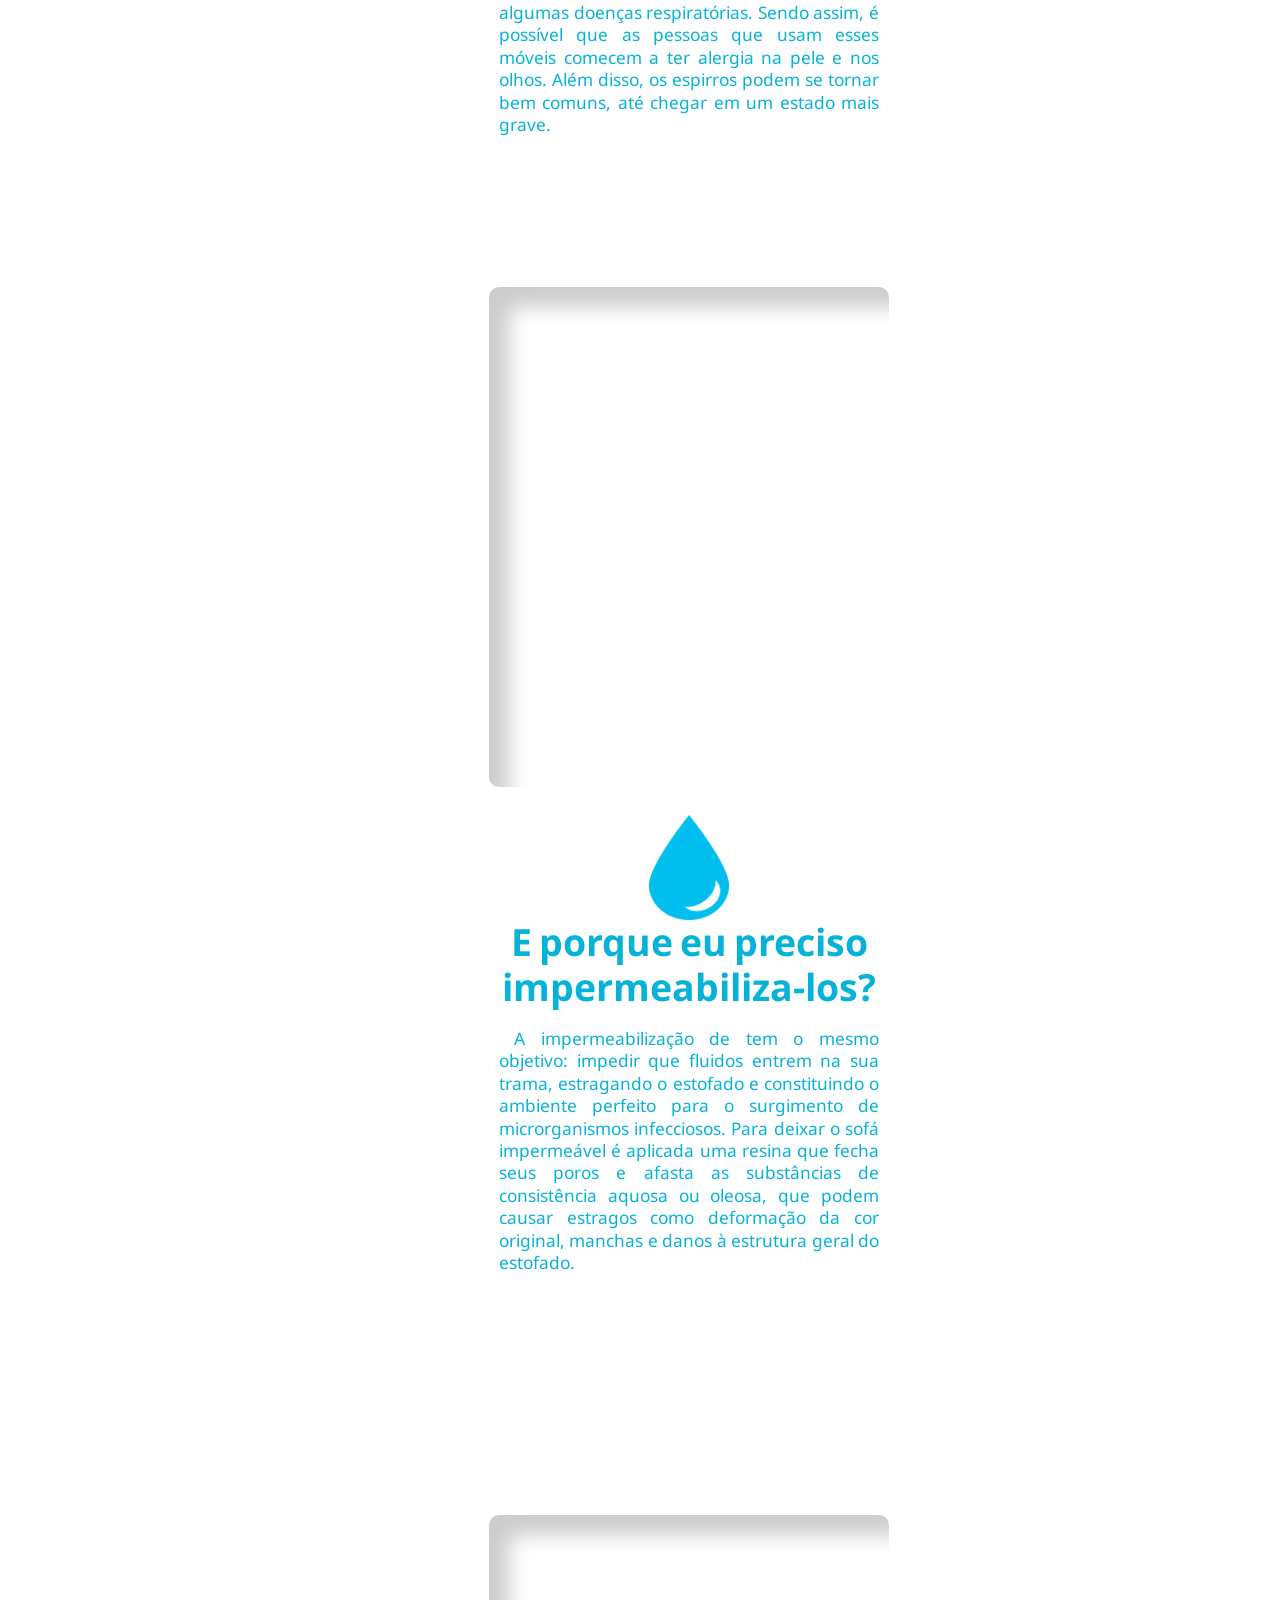
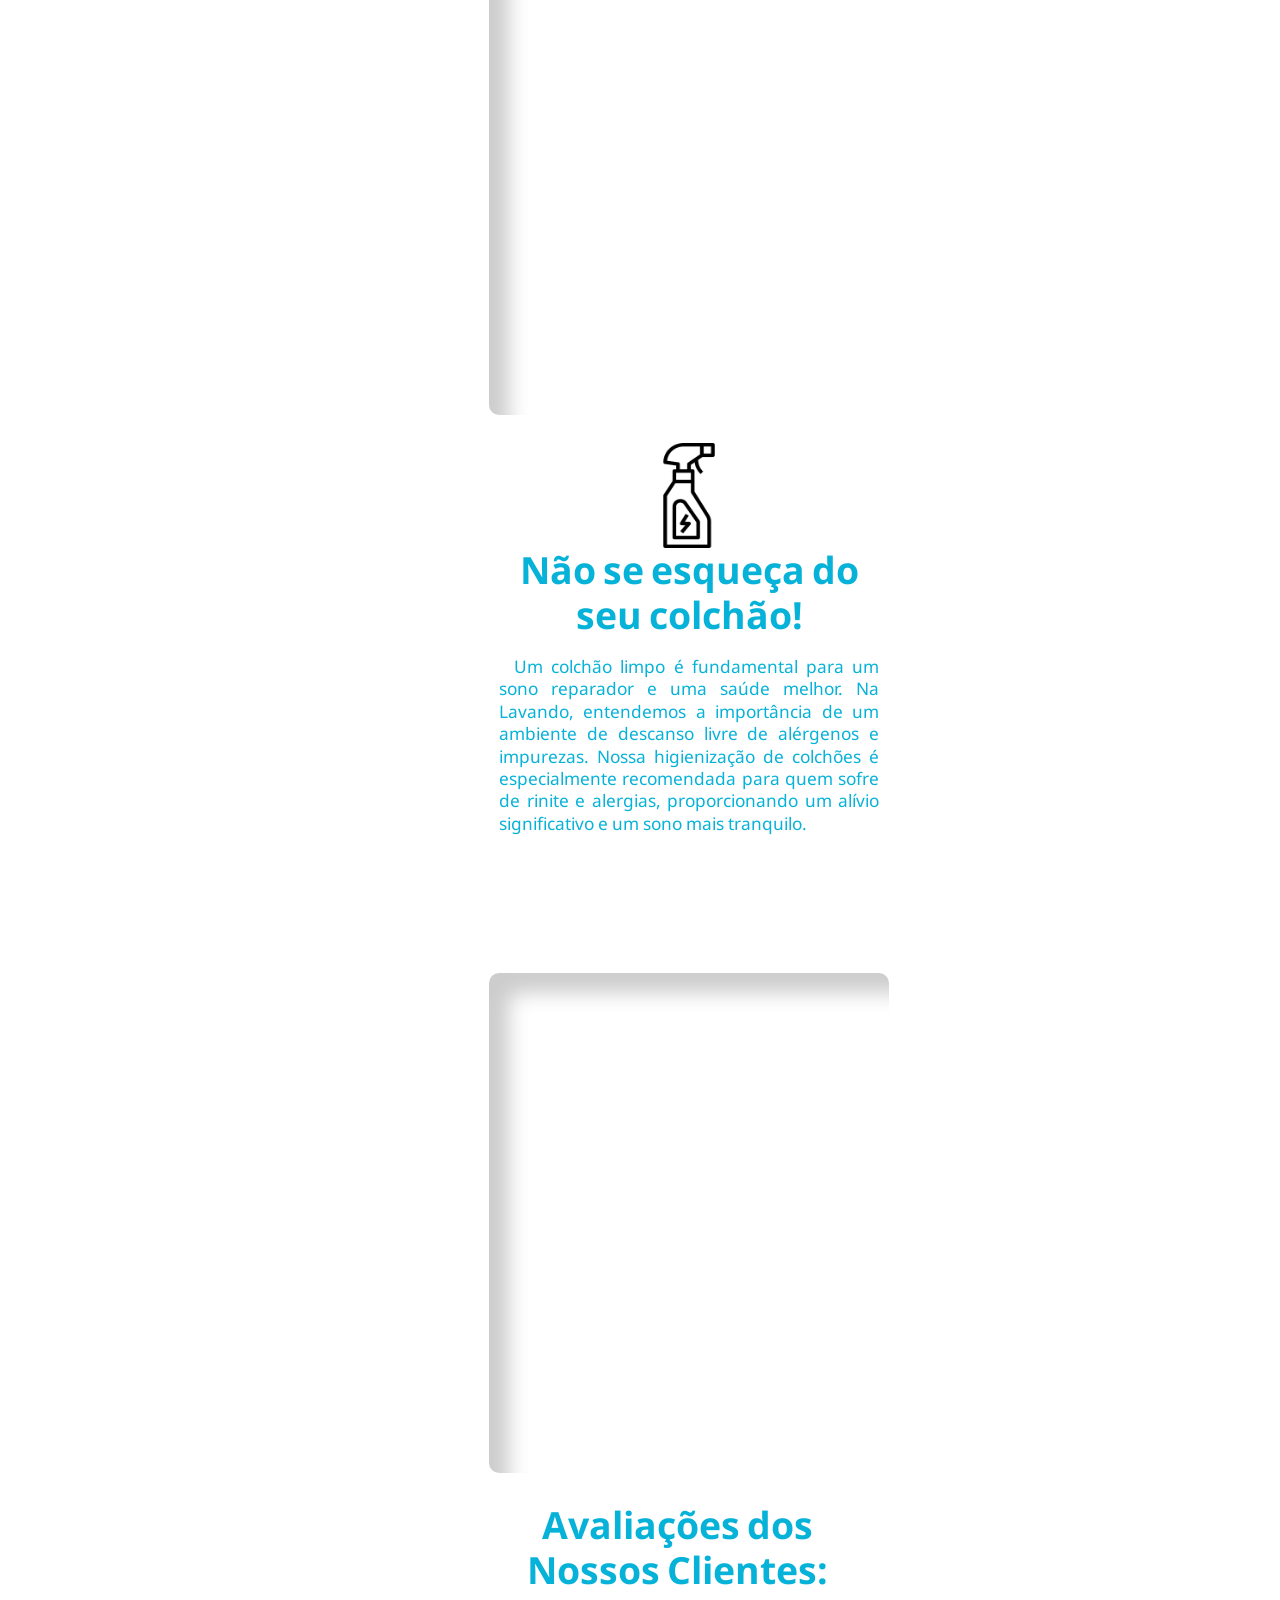
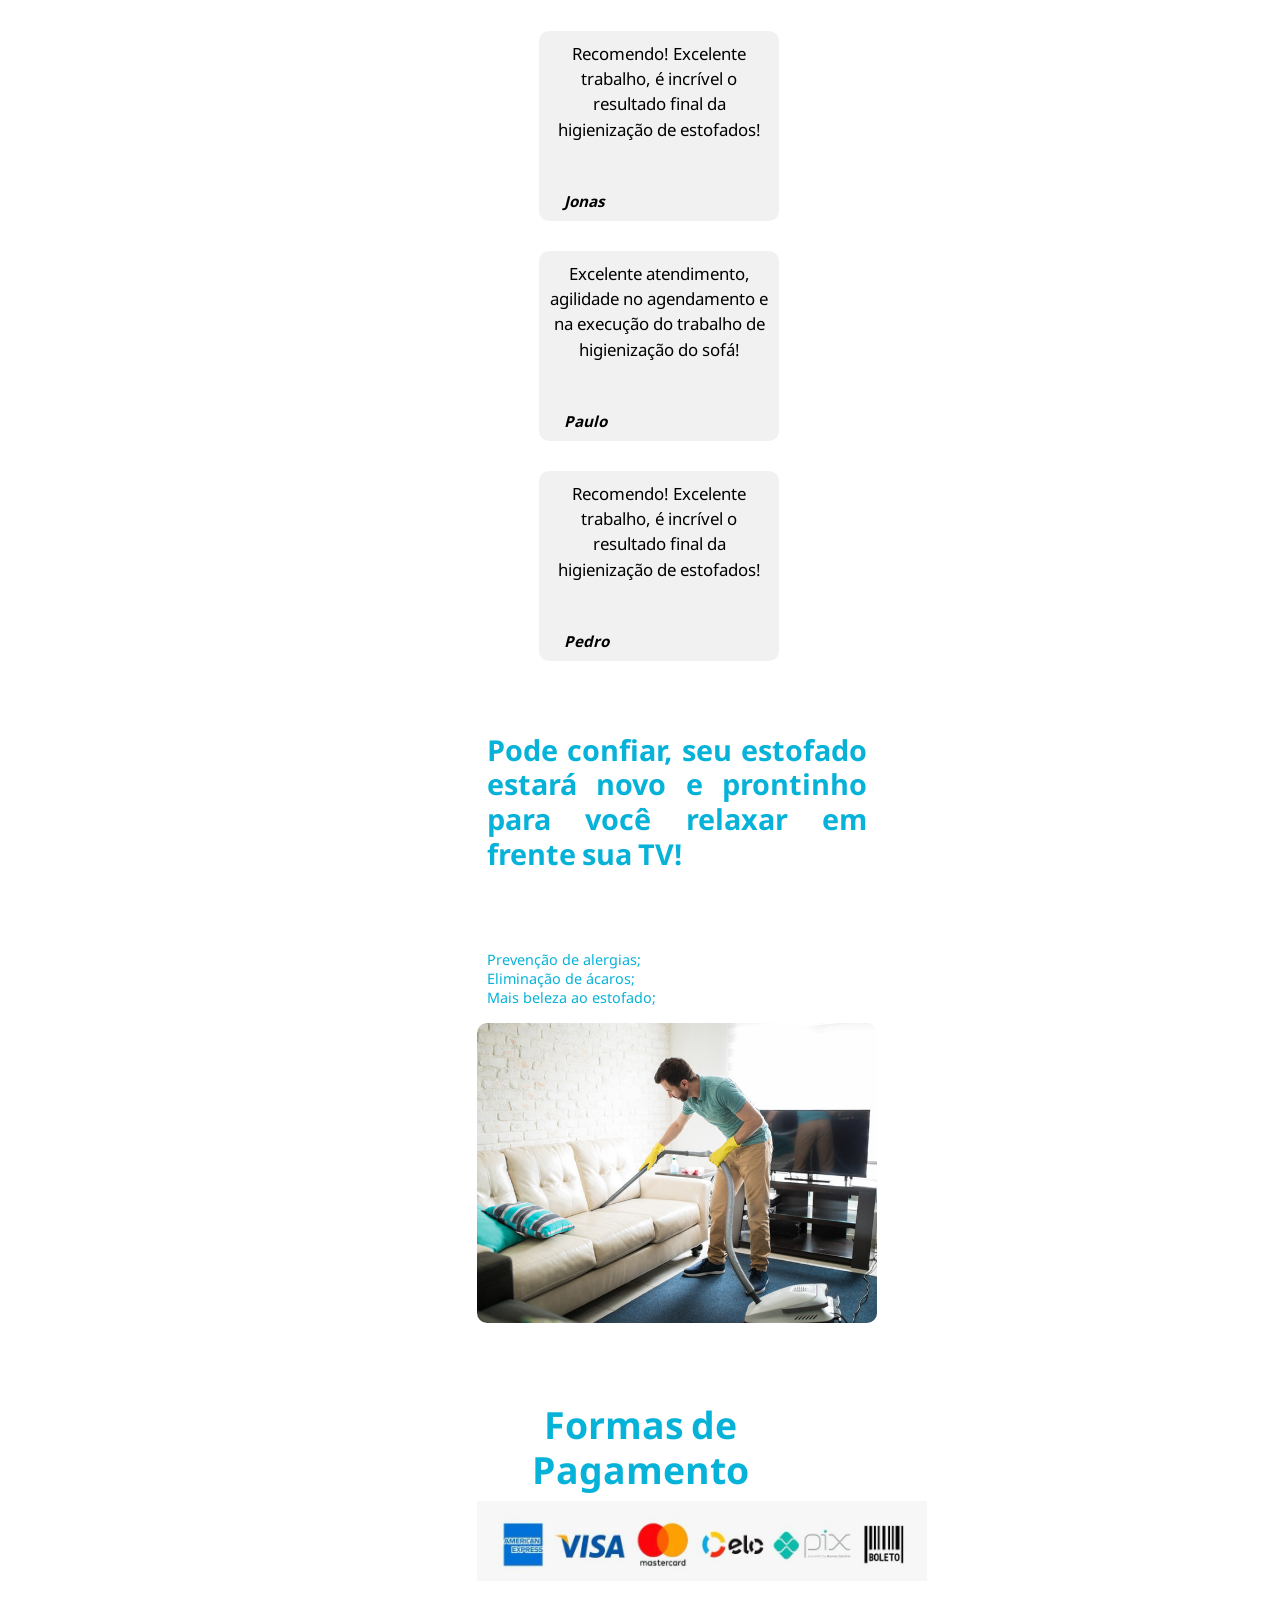
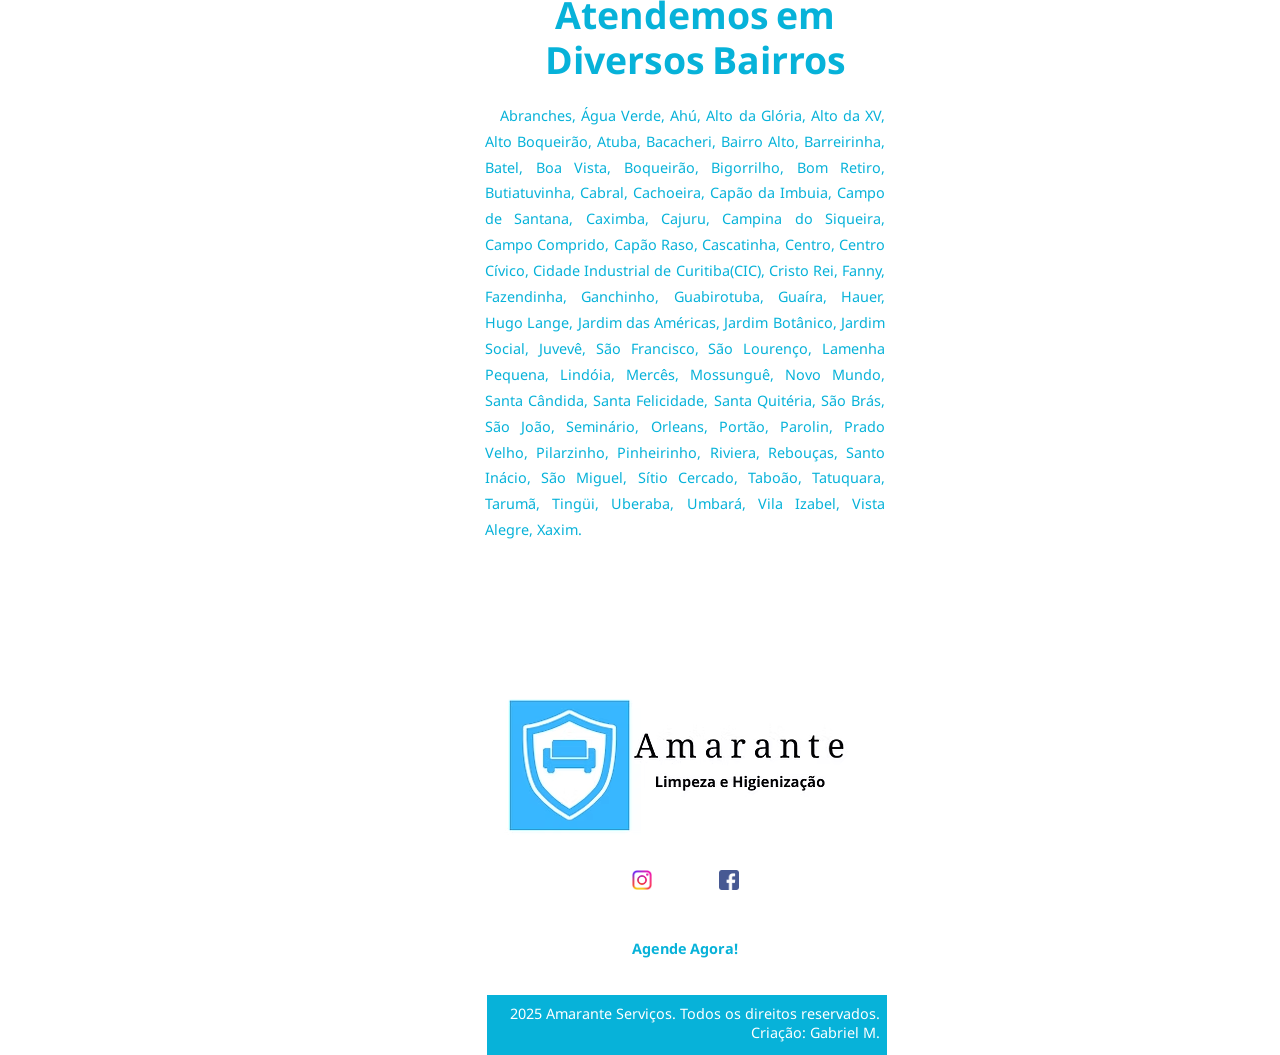
==== commit e67e1333: "att" ====
--- a/pag1.html
+++ b/pag1.html
@@ -119,7 +119,7 @@
                         Para deixar o sofá impermeável é aplicada uma resina que fecha seus poros e afasta as substâncias de consistência aquosa ou oleosa, que podem causar estragos como deformação da cor original, manchas e danos à estrutura geral do estofado.</p>
                     </aside>
     
-                    <aside class="img" style="background-image: url(imagens/sofa\ 2\ compac.jpg); background-position: center center;"></aside>
+                    <aside class="img" style="background-image: url(imagens/sofa2.jpg); background-position: center center;"></aside>
     
                     <aside class="serviços">
     
@@ -132,7 +132,7 @@
                         </p>
                     </aside>
     
-                    <aside class="img" style="background-image: url(imagens/cama\ compacta.xcf); background-position: center center; margin-top: 300px;"></aside>
+                    <aside class="img" style="background-image: url(imagens/cama.jpg); background-position: center center; margin-top: 300px;"></aside>
     
             </div>
     
--- a/stylepag1.css
+++ b/stylepag1.css
@@ -168,7 +168,7 @@
 
 
 main div.sobre{
-    background-image: url(imagens/Captura\ de\ tela\ compac.png);
+    background-image: url(imagens/captura.png);
     background-repeat: no-repeat;
     background-position: center center;
     background-size: cover;
@@ -285,7 +285,7 @@
 aside.img{
     background-attachment: fixed;
     background-size: cover;
-    background-image: url(imagens/pexels-heyho-6758245.jpg);
+    background-image: url(imagens/sofa1.0.jpg);
     box-shadow: inset 20px 20px 20px rgba(0, 0, 0, 0.199);
     width: 400px;
     height: 500px;
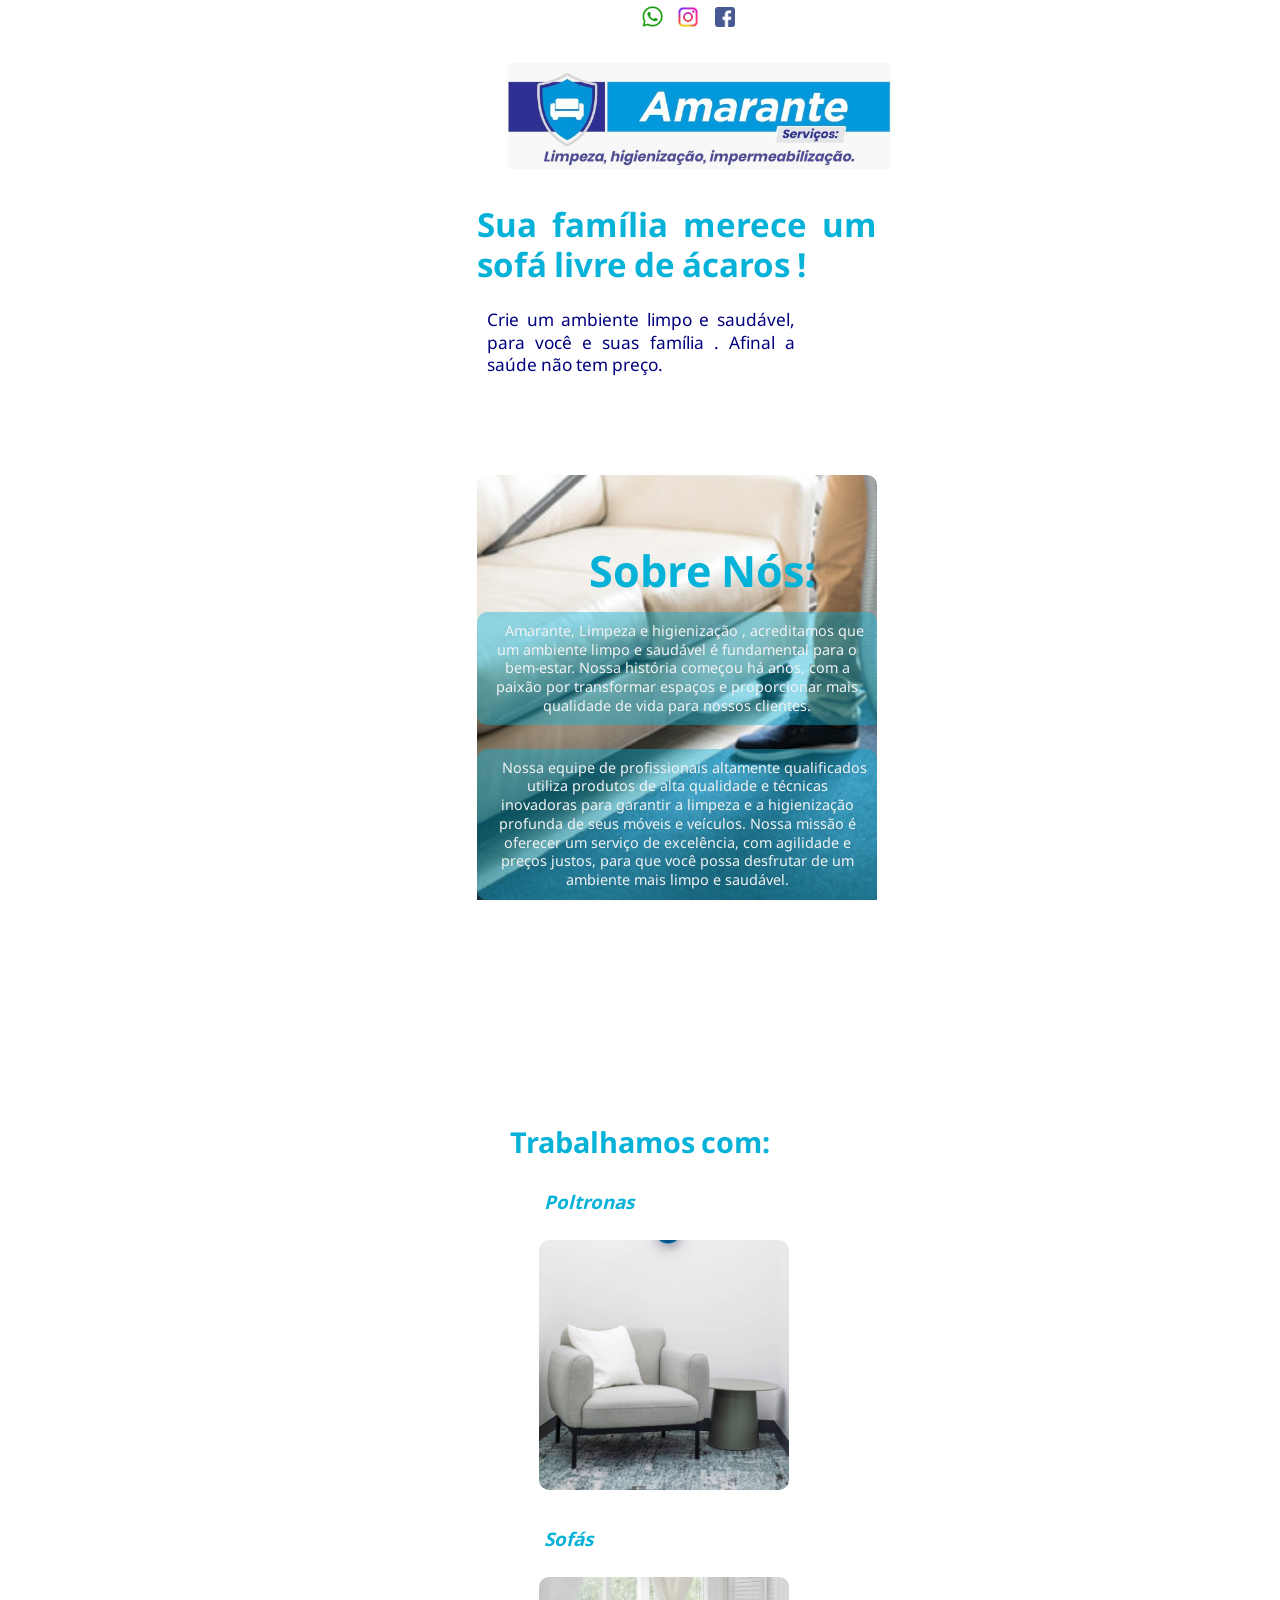
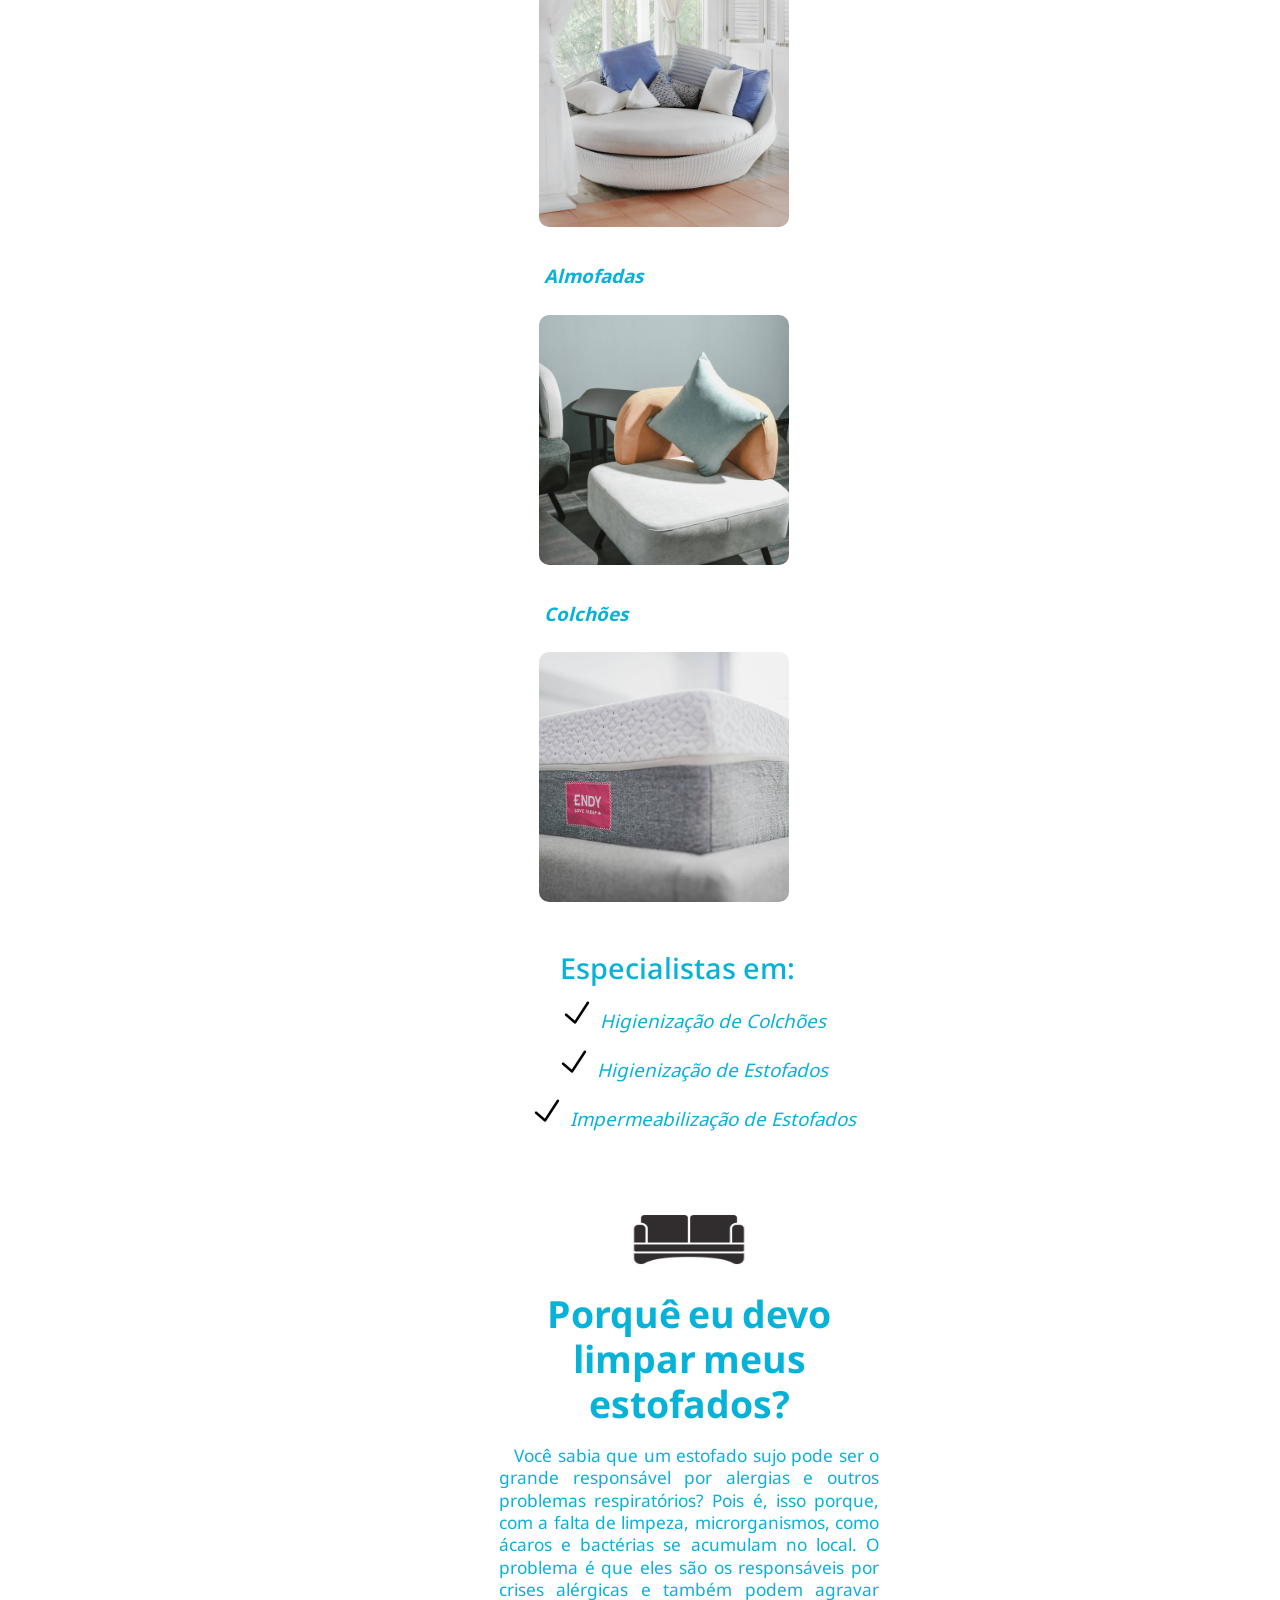
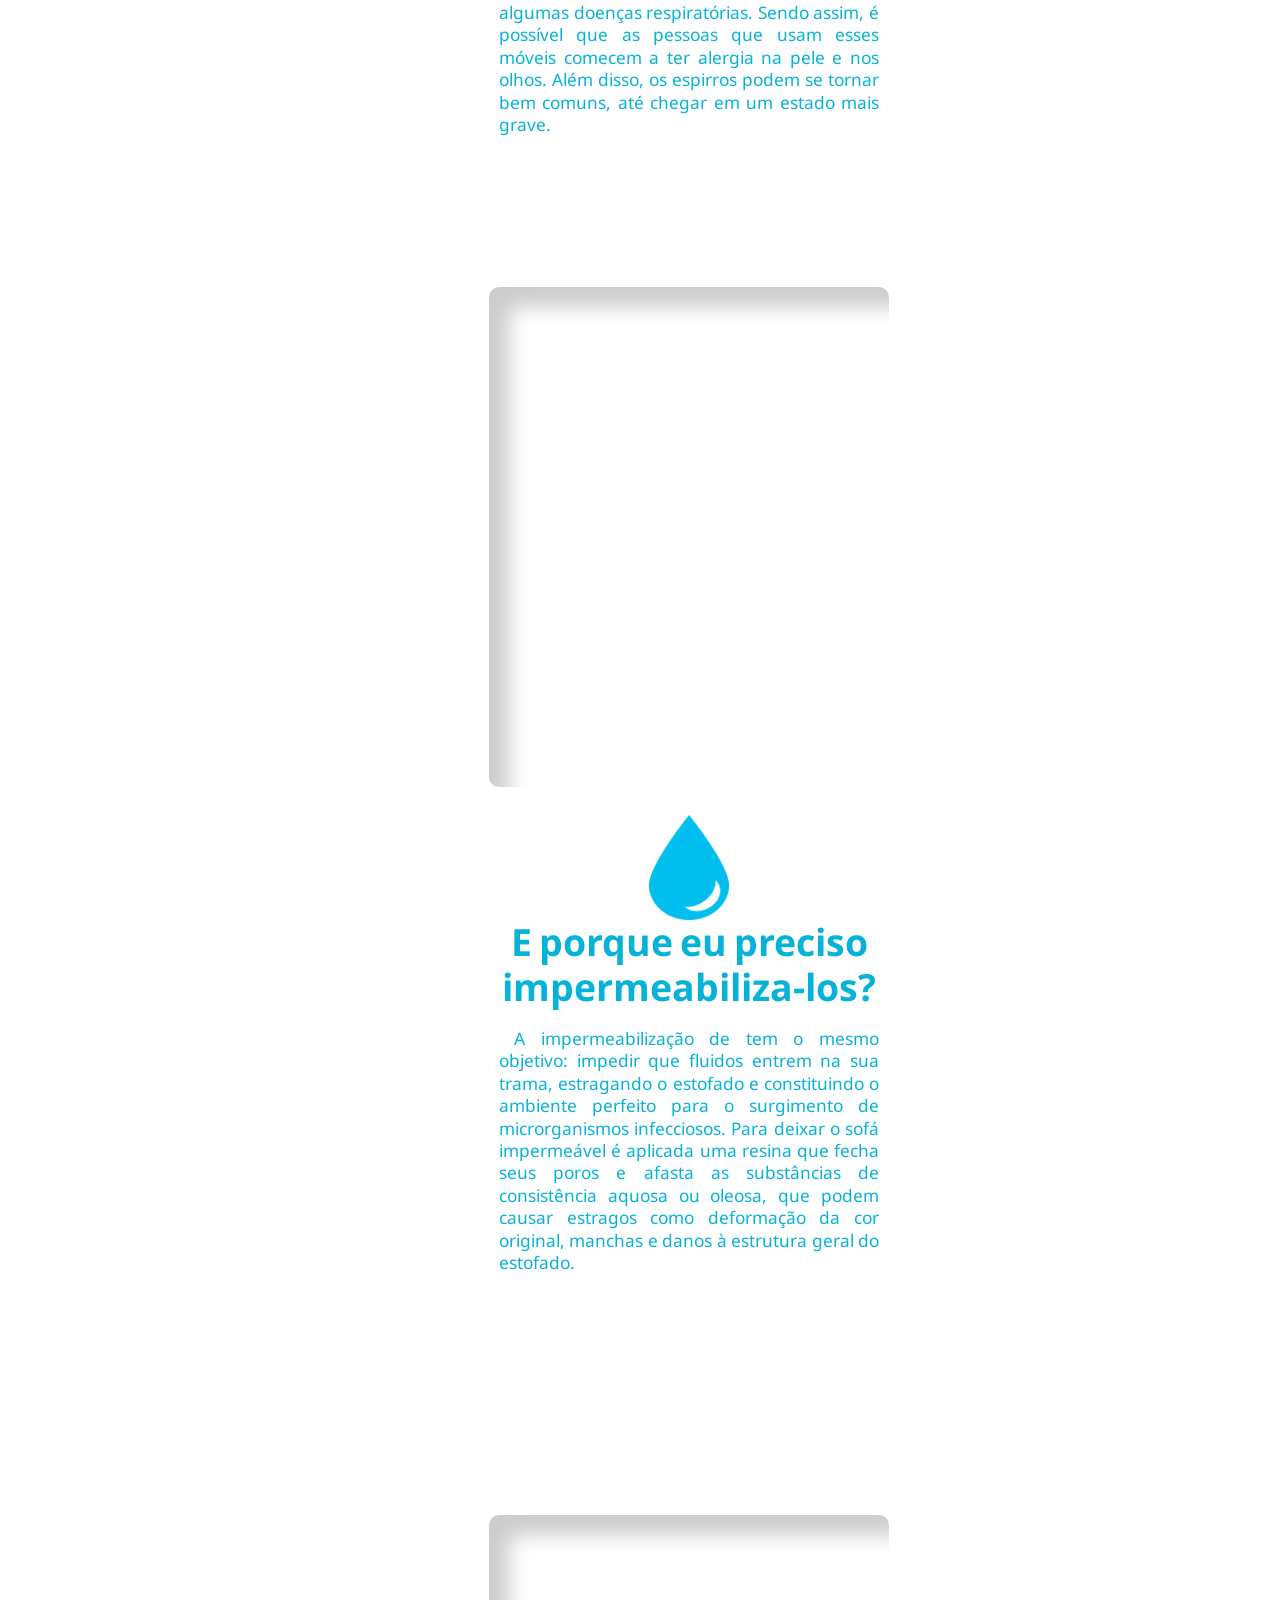
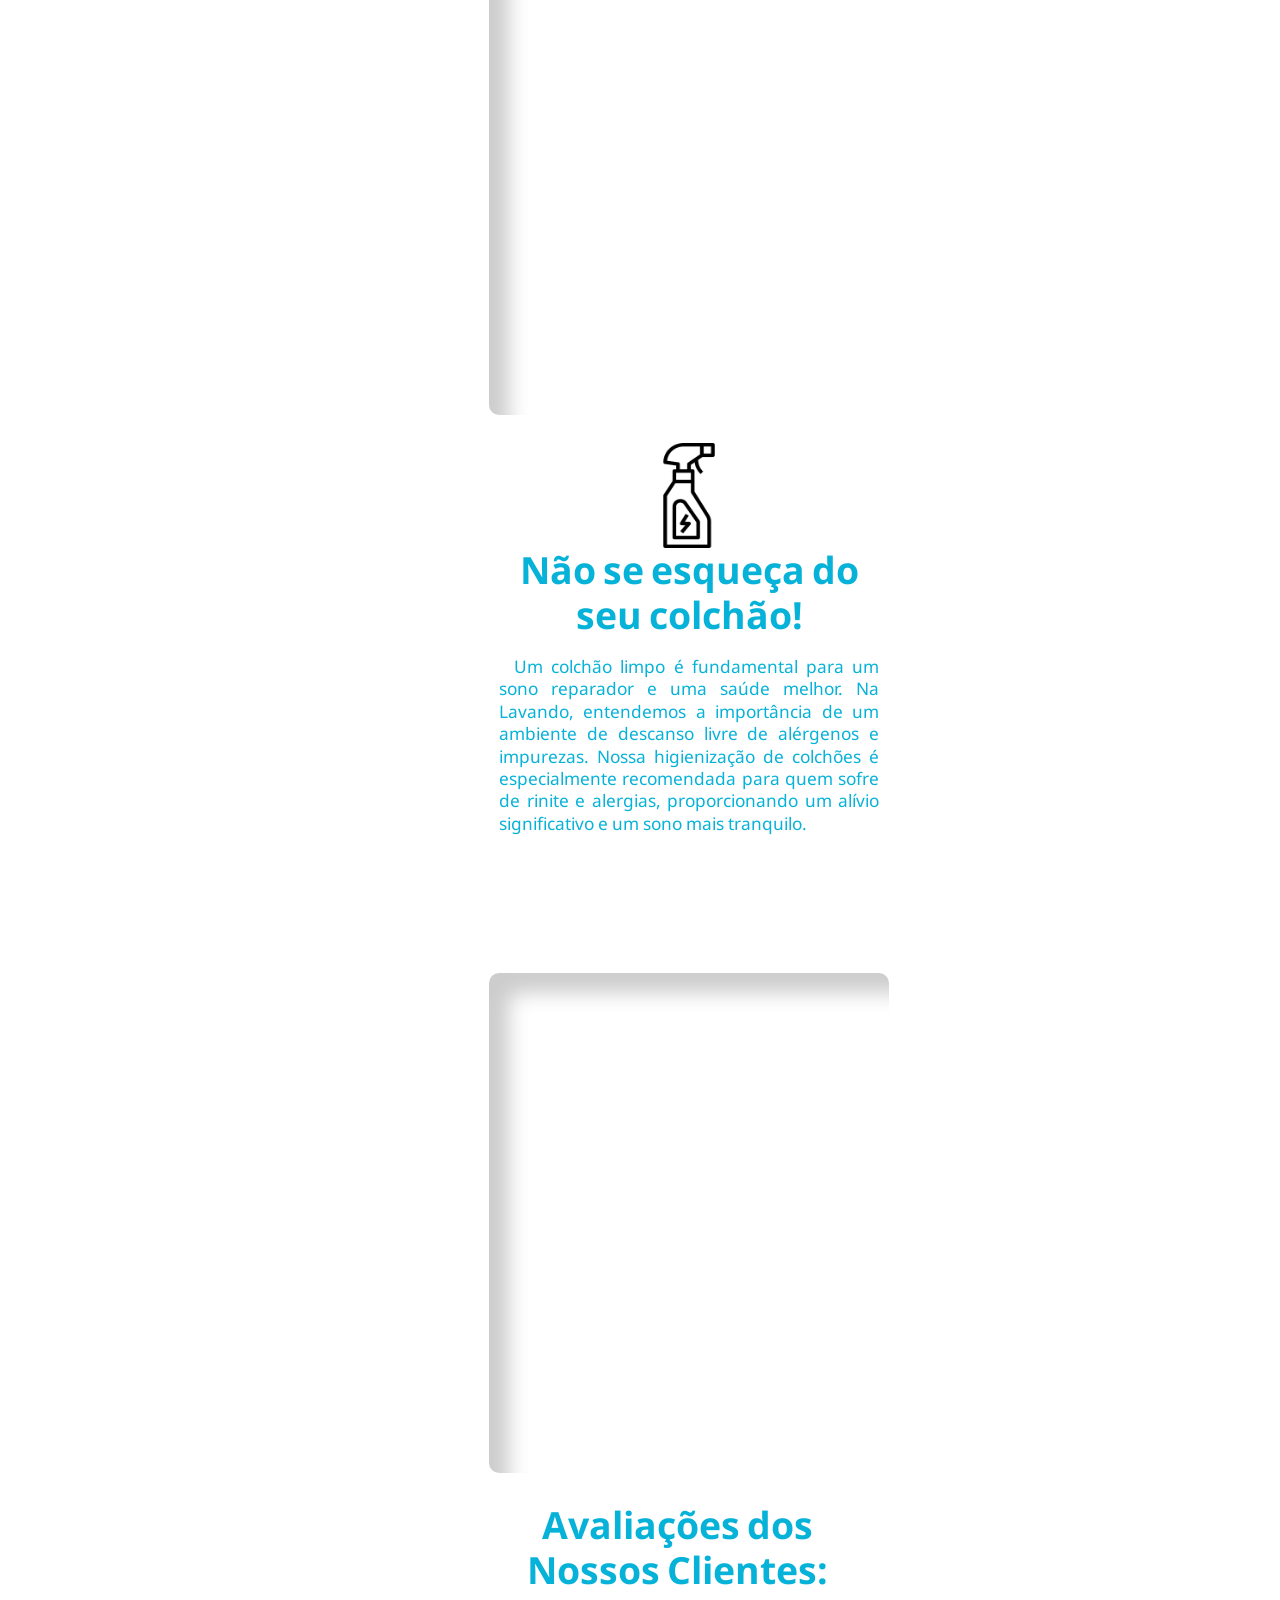
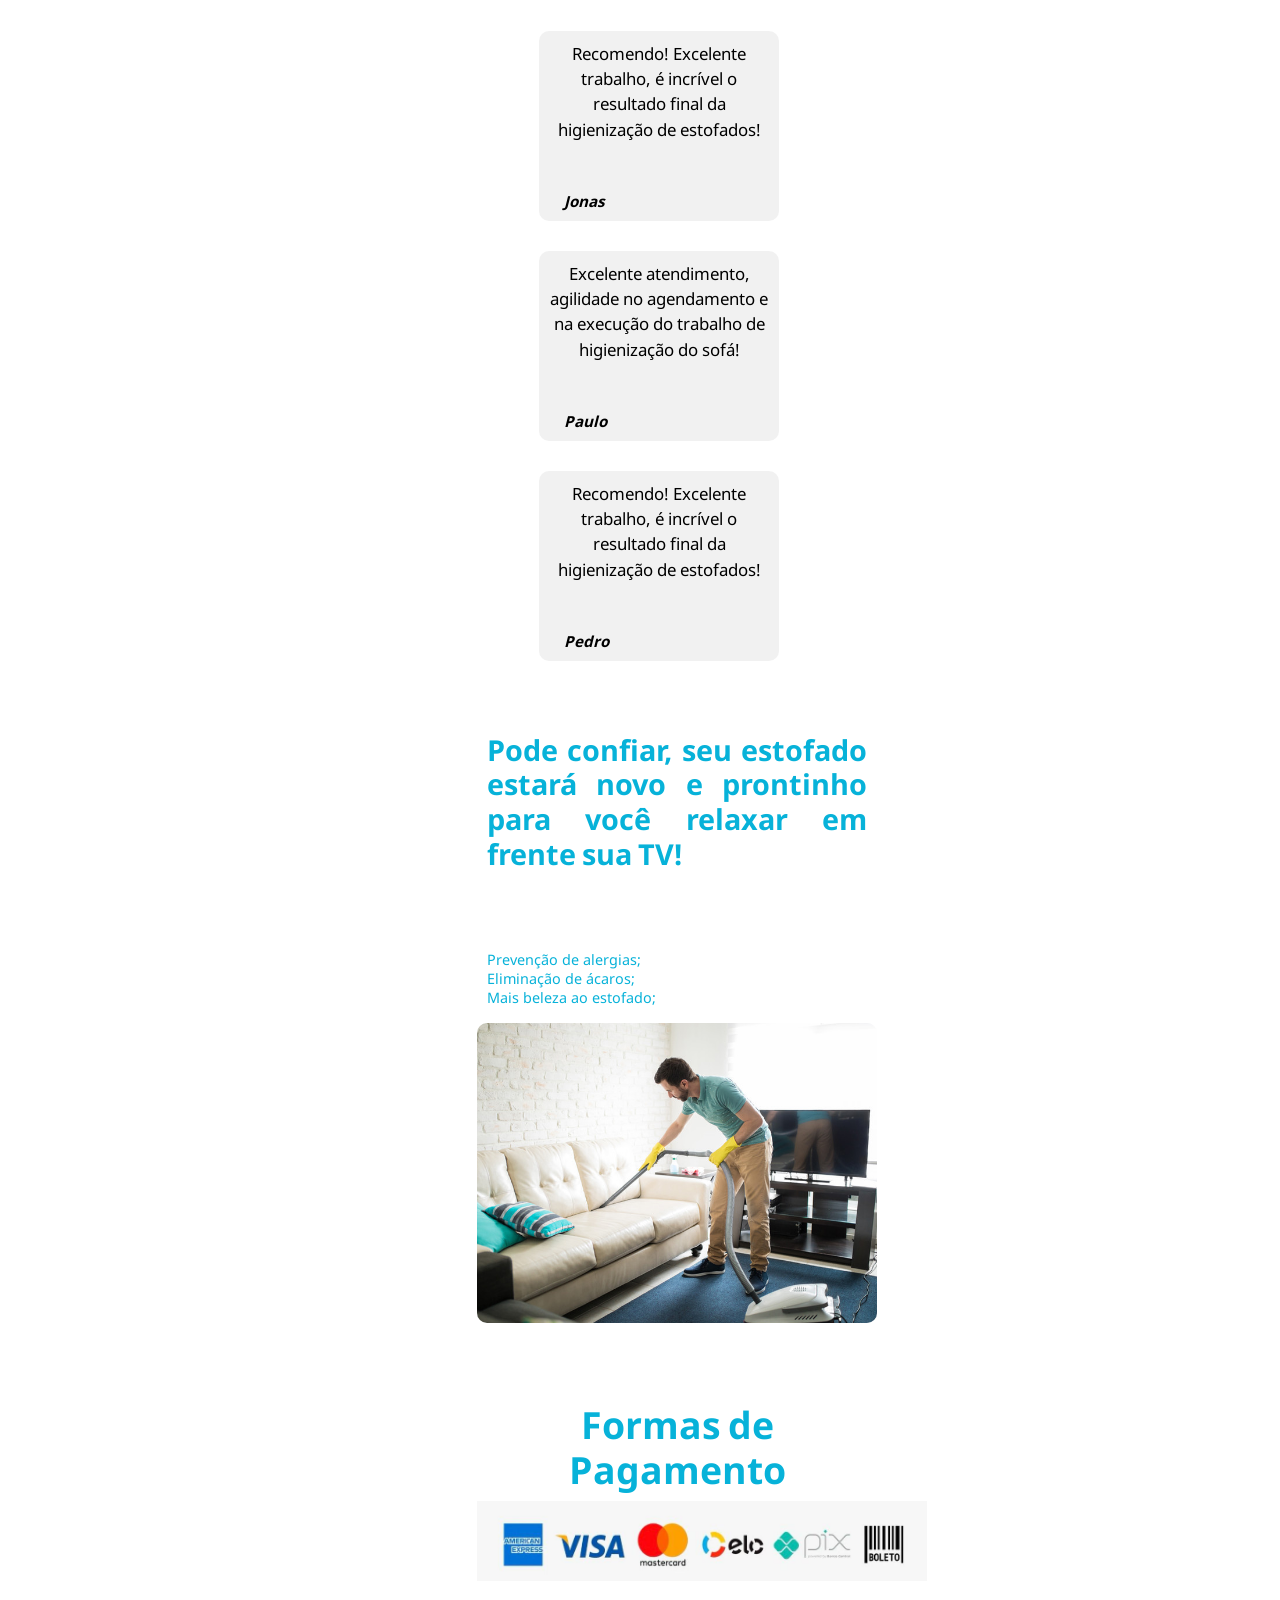
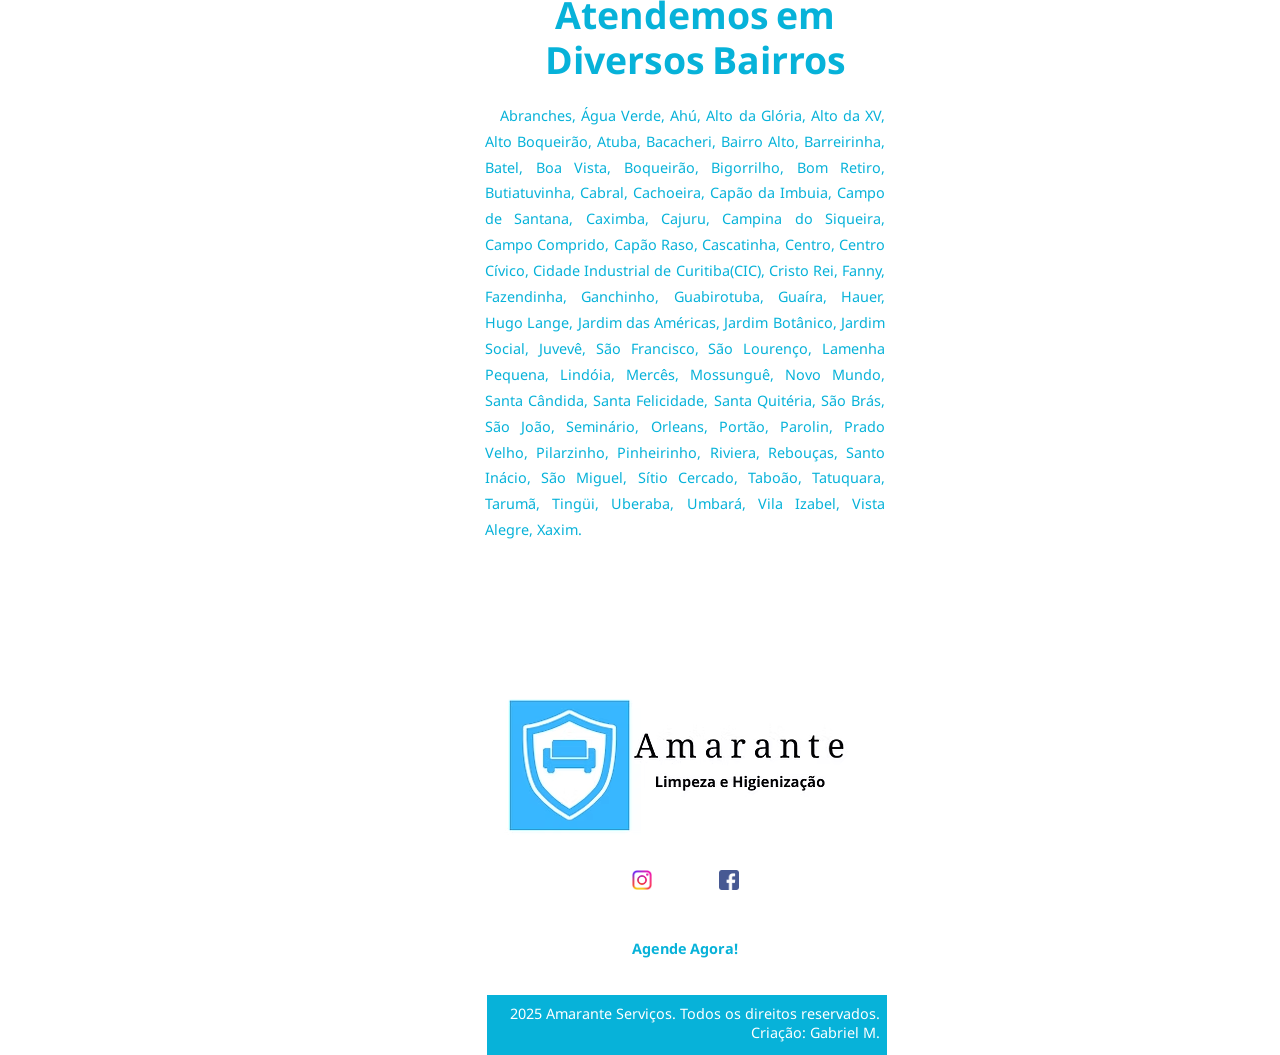
==== commit 64305b3f: "att" ====
--- a/pag1.html
+++ b/pag1.html
@@ -55,22 +55,22 @@
                 <ul>
                     <li class="prestação">
                         <p>Poltronas</p>
-                        <aside style="background-image: url(imagens/poltrona\ compac.jpg); background-position: bottom left;"></aside>
+                        <aside style="background-image: url(imagens/poltrona.jpg); background-position: bottom left;"></aside>
                     </li>
     
                     <li class="prestação">
                         <p>Sofás</p>
-                        <aside style="background-image: url(imagens/sofa\ compac.jpg); background-position: center bottom;"></aside>
+                        <aside style="background-image: url(imagens/sofa\ serv.jpg); background-position: center bottom;"></aside>
                     </li>
     
                     <li class="prestação">
                         <p>Almofadas</p>
-                        <aside style="background-image: url(imagens/almofada\ compac.jpg); background-position: right right;"></aside>
+                        <aside style="background-image: url(imagens/almofada.jpg); background-position: right right;"></aside>
                     </li>
     
                         <li class="prestação">
                             <p>Colchões</p>
-                            <aside style="background-image: url(imagens/colchão\ compac.jpg); background-position: center top;"></aside>
+                            <aside style="background-image: url(imagens/colchão.jpg); background-position: center top;"></aside>
                         </li>
                 </ul>
     
--- a/stylepag1.css
+++ b/stylepag1.css
@@ -285,7 +285,7 @@
 aside.img{
     background-attachment: fixed;
     background-size: cover;
-    background-image: url(imagens/sofa1.0.jpg);
+    background-image: url(imagens/sofaofc.jpg);
     box-shadow: inset 20px 20px 20px rgba(0, 0, 0, 0.199);
     width: 400px;
     height: 500px;
@@ -427,8 +427,8 @@
 
 div.pagamento{
     margin: auto;
-     height: 150px;
-     text-align: center;
+    height: 150px;
+     
 }
 
 div.pagamento h1{
@@ -436,6 +436,8 @@
     font-family: "Noto Sans Adlam Unjoined", sans-serif;
     font-size: 2.6em;
     font-weight: bolder;
+    text-align: center;
+    width: 400px;
 }
 
 div.pagamento img{
@@ -463,6 +465,7 @@
     margin: 10px;
     padding: 10px;
     width: 400px;
+    text-align: center;
 
 }
 
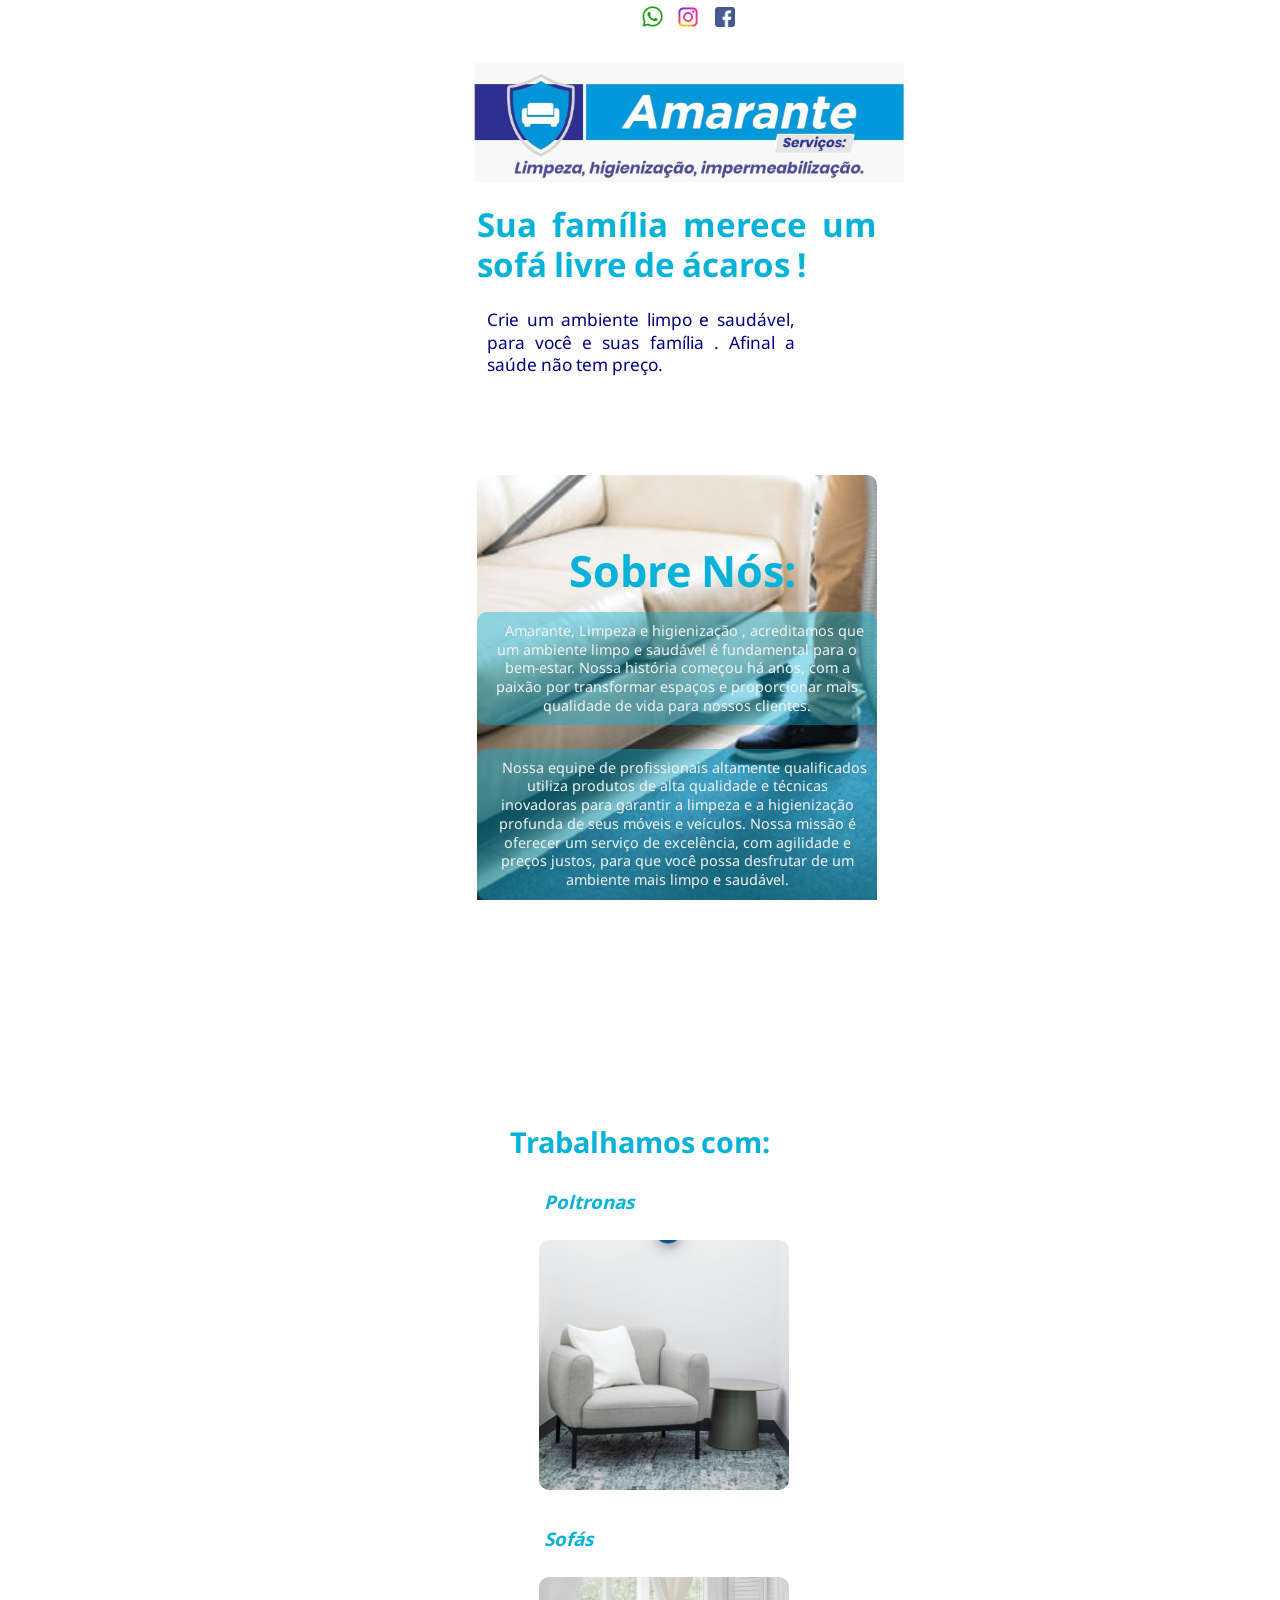
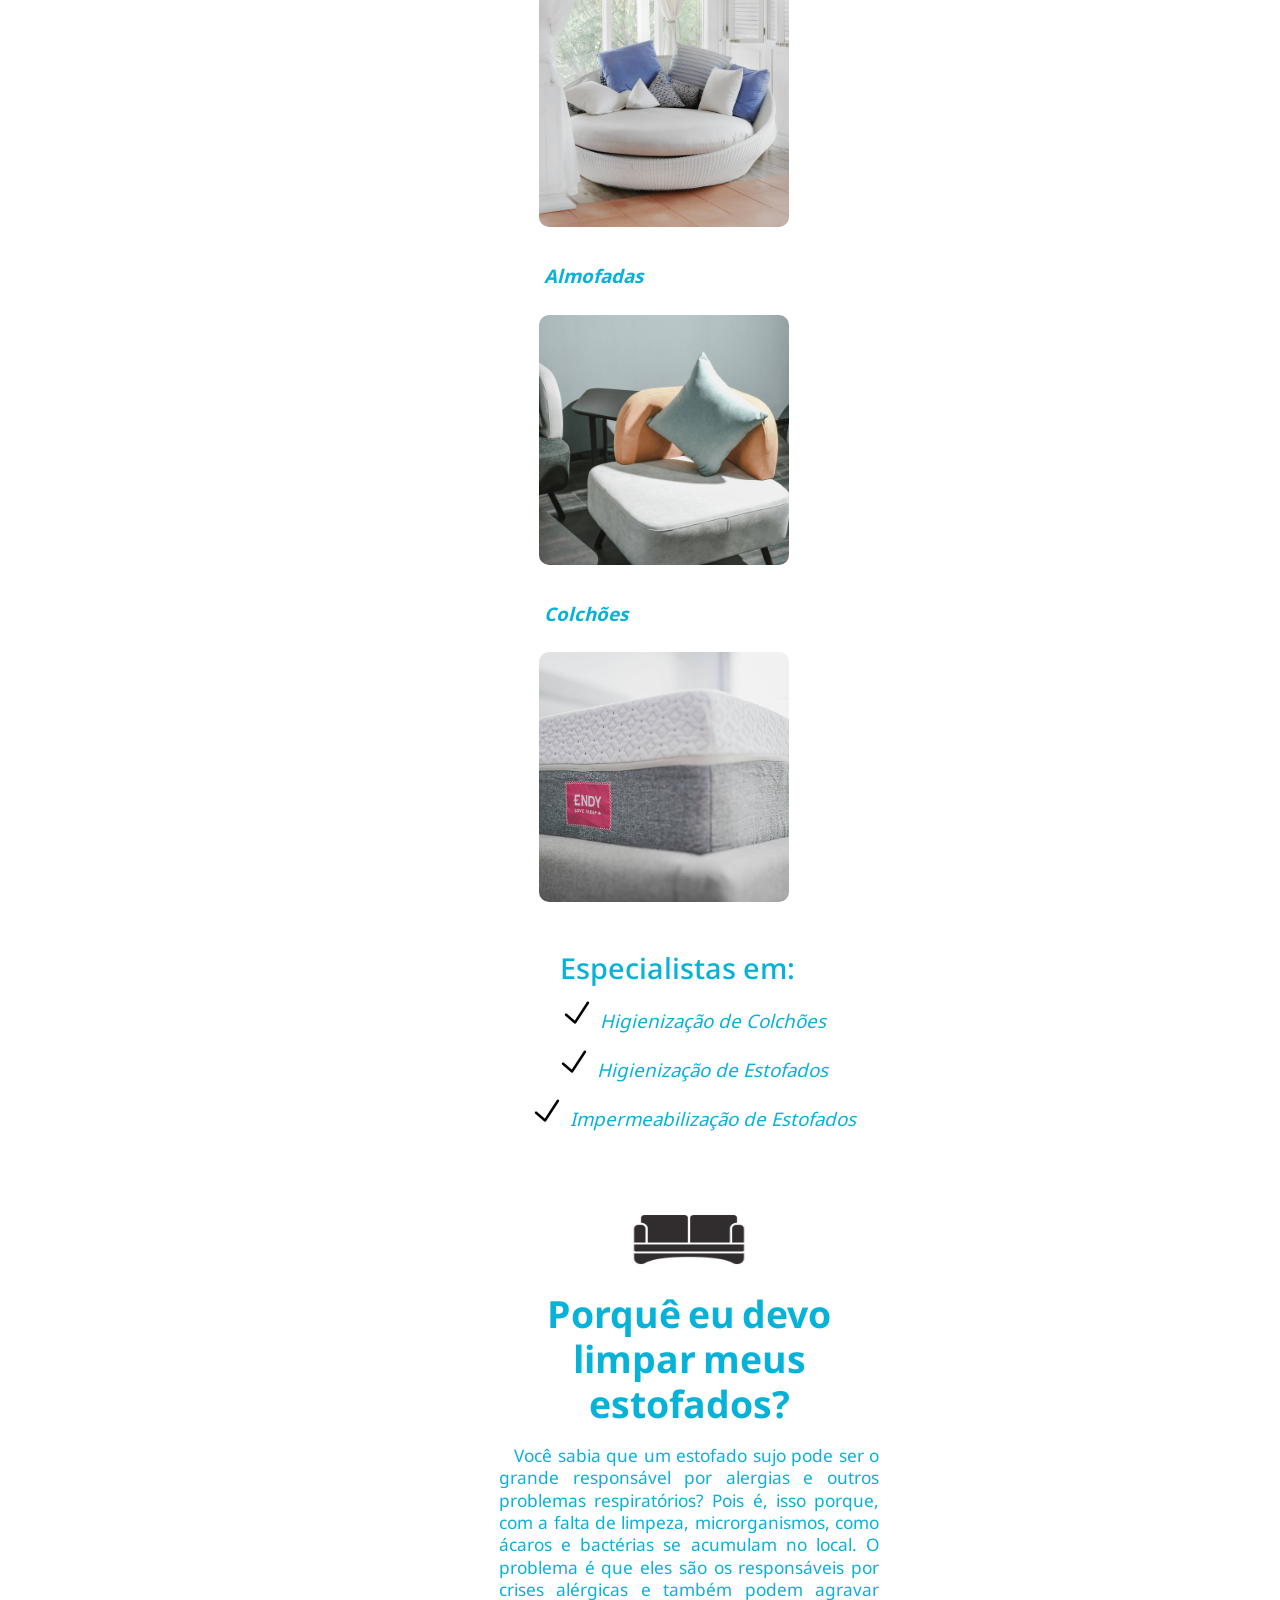
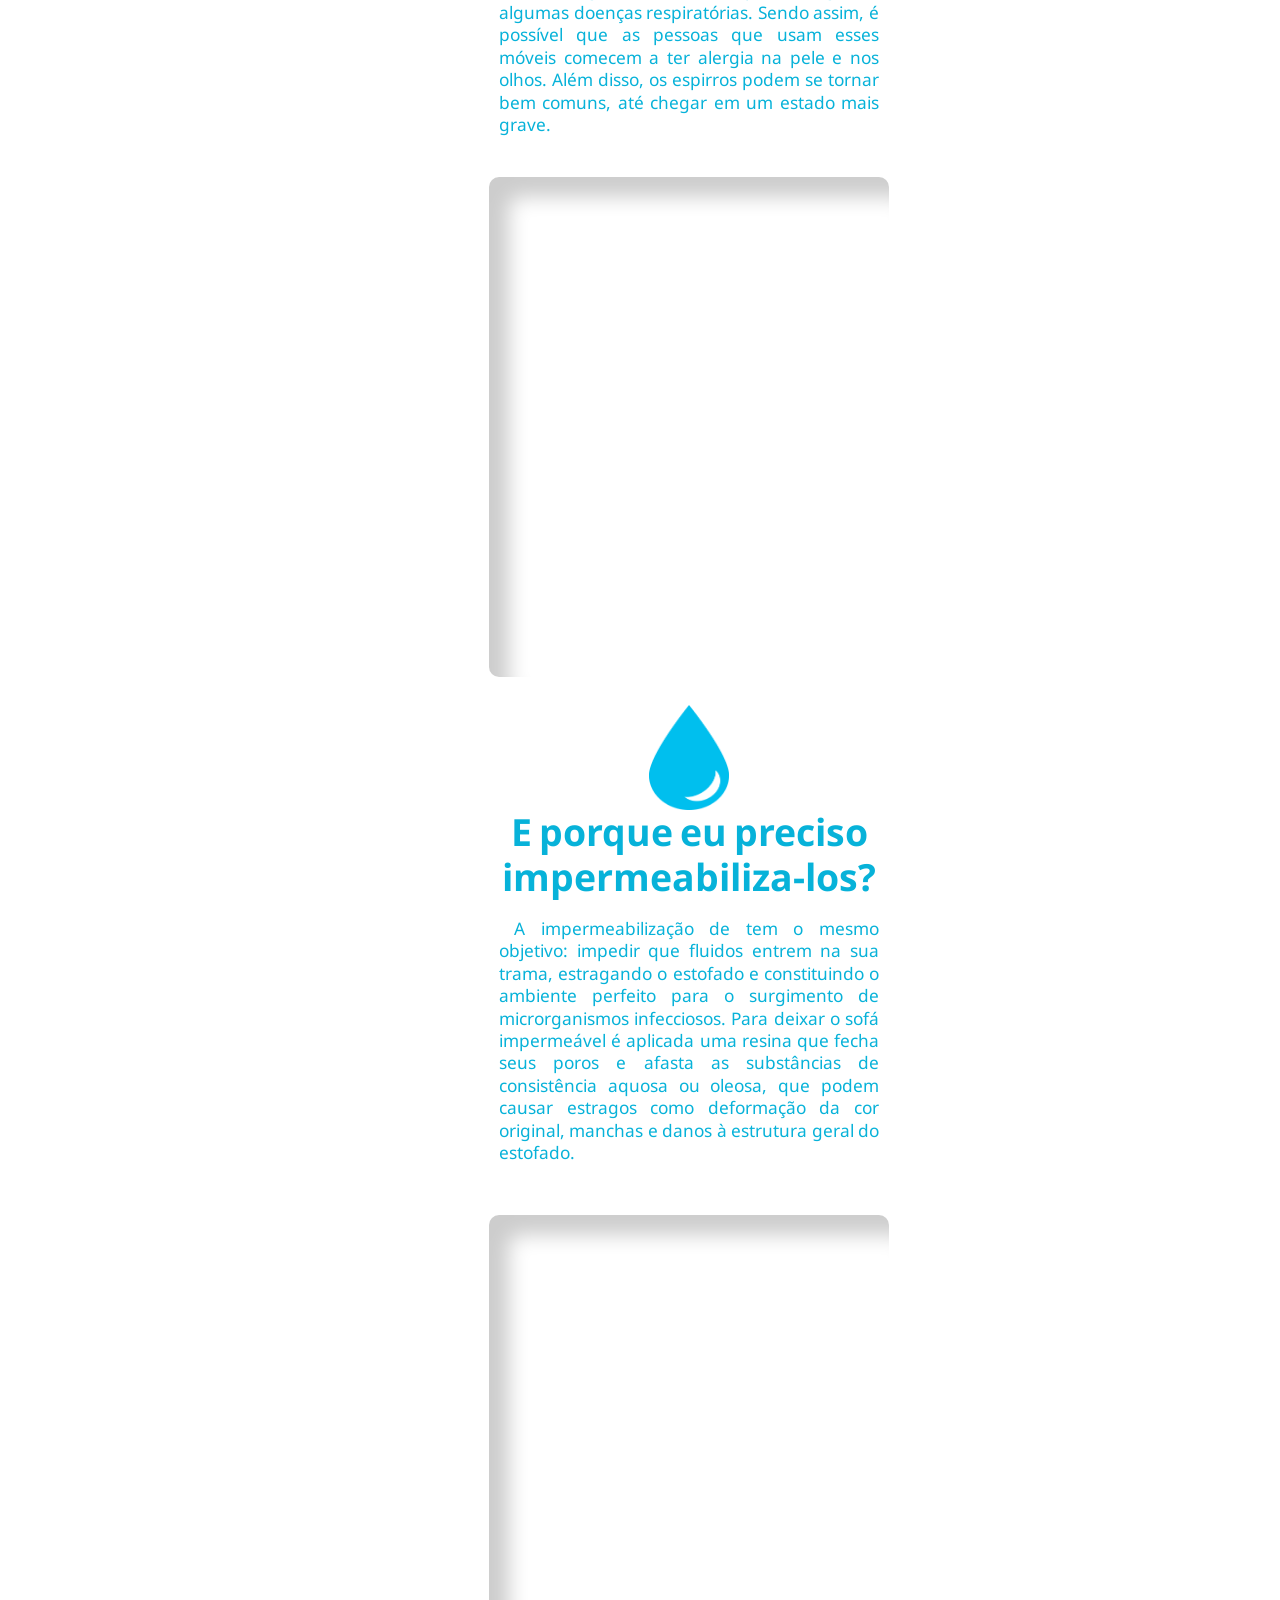
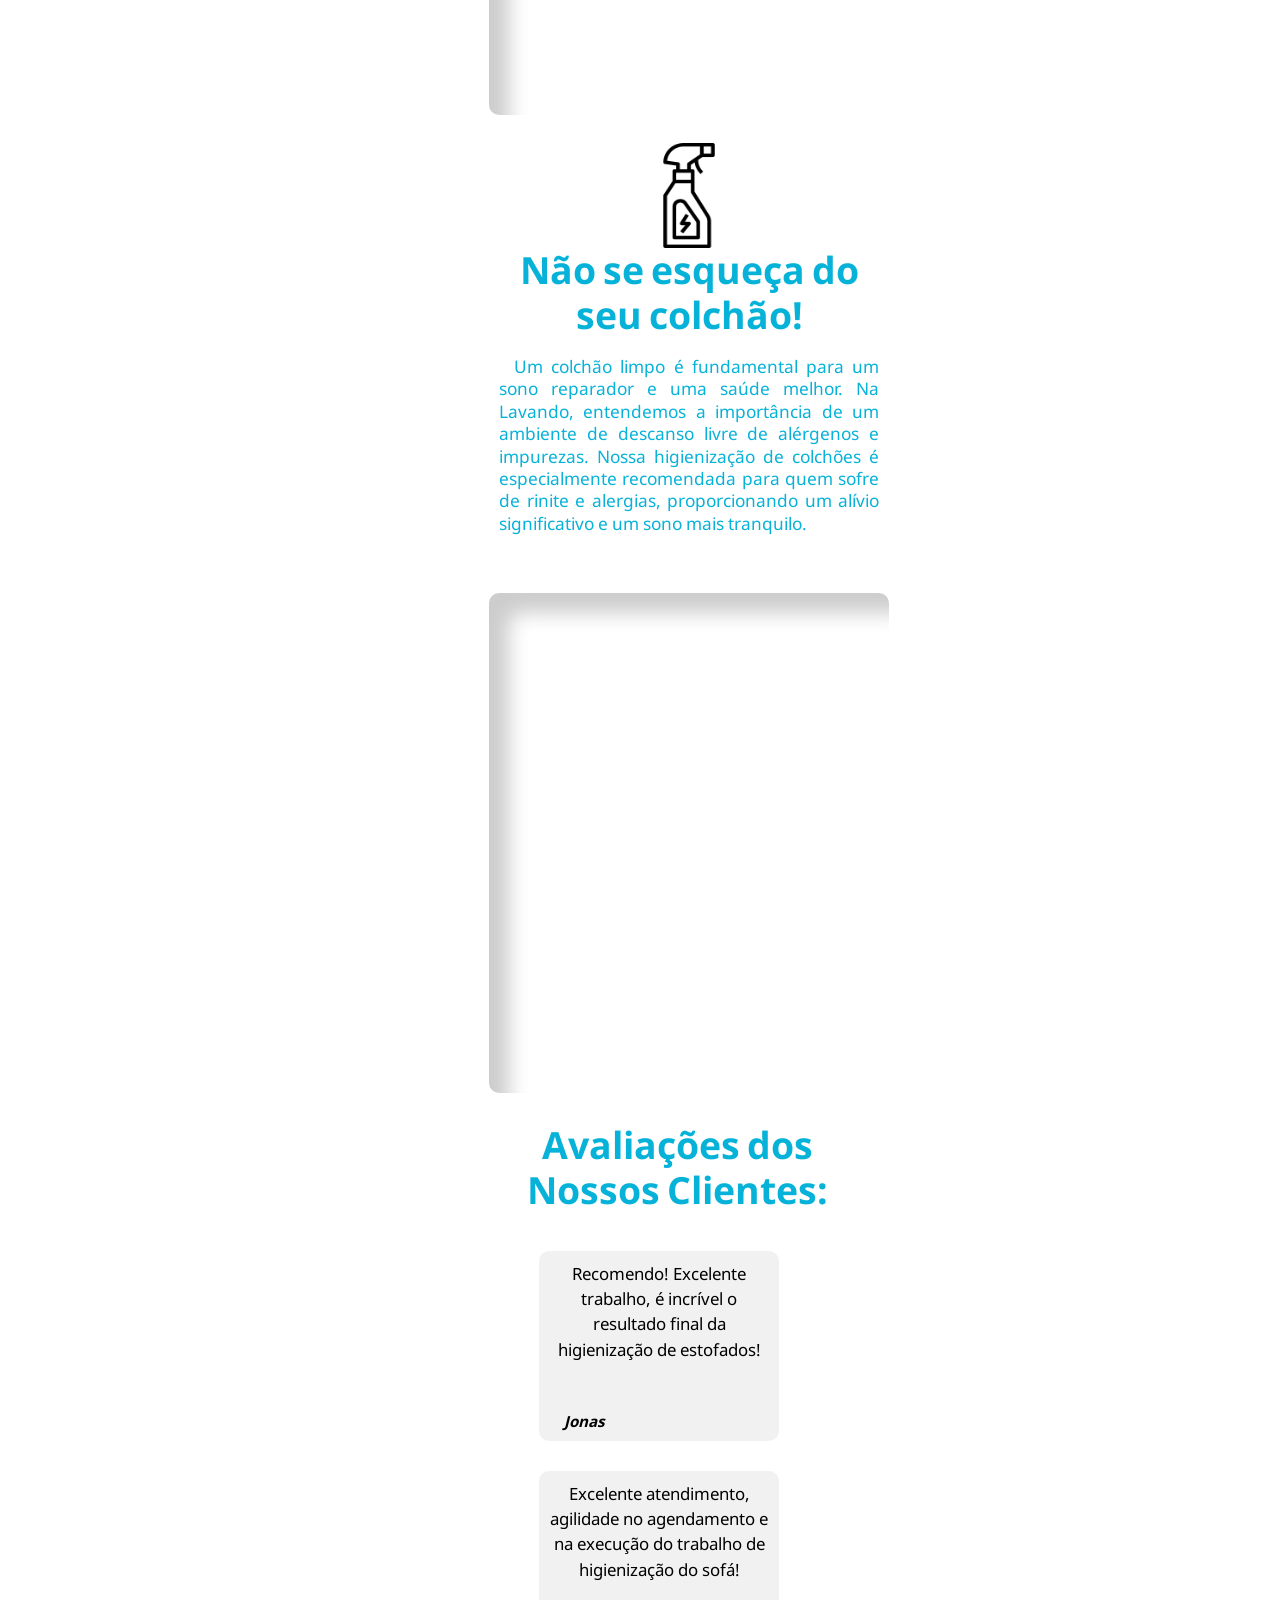
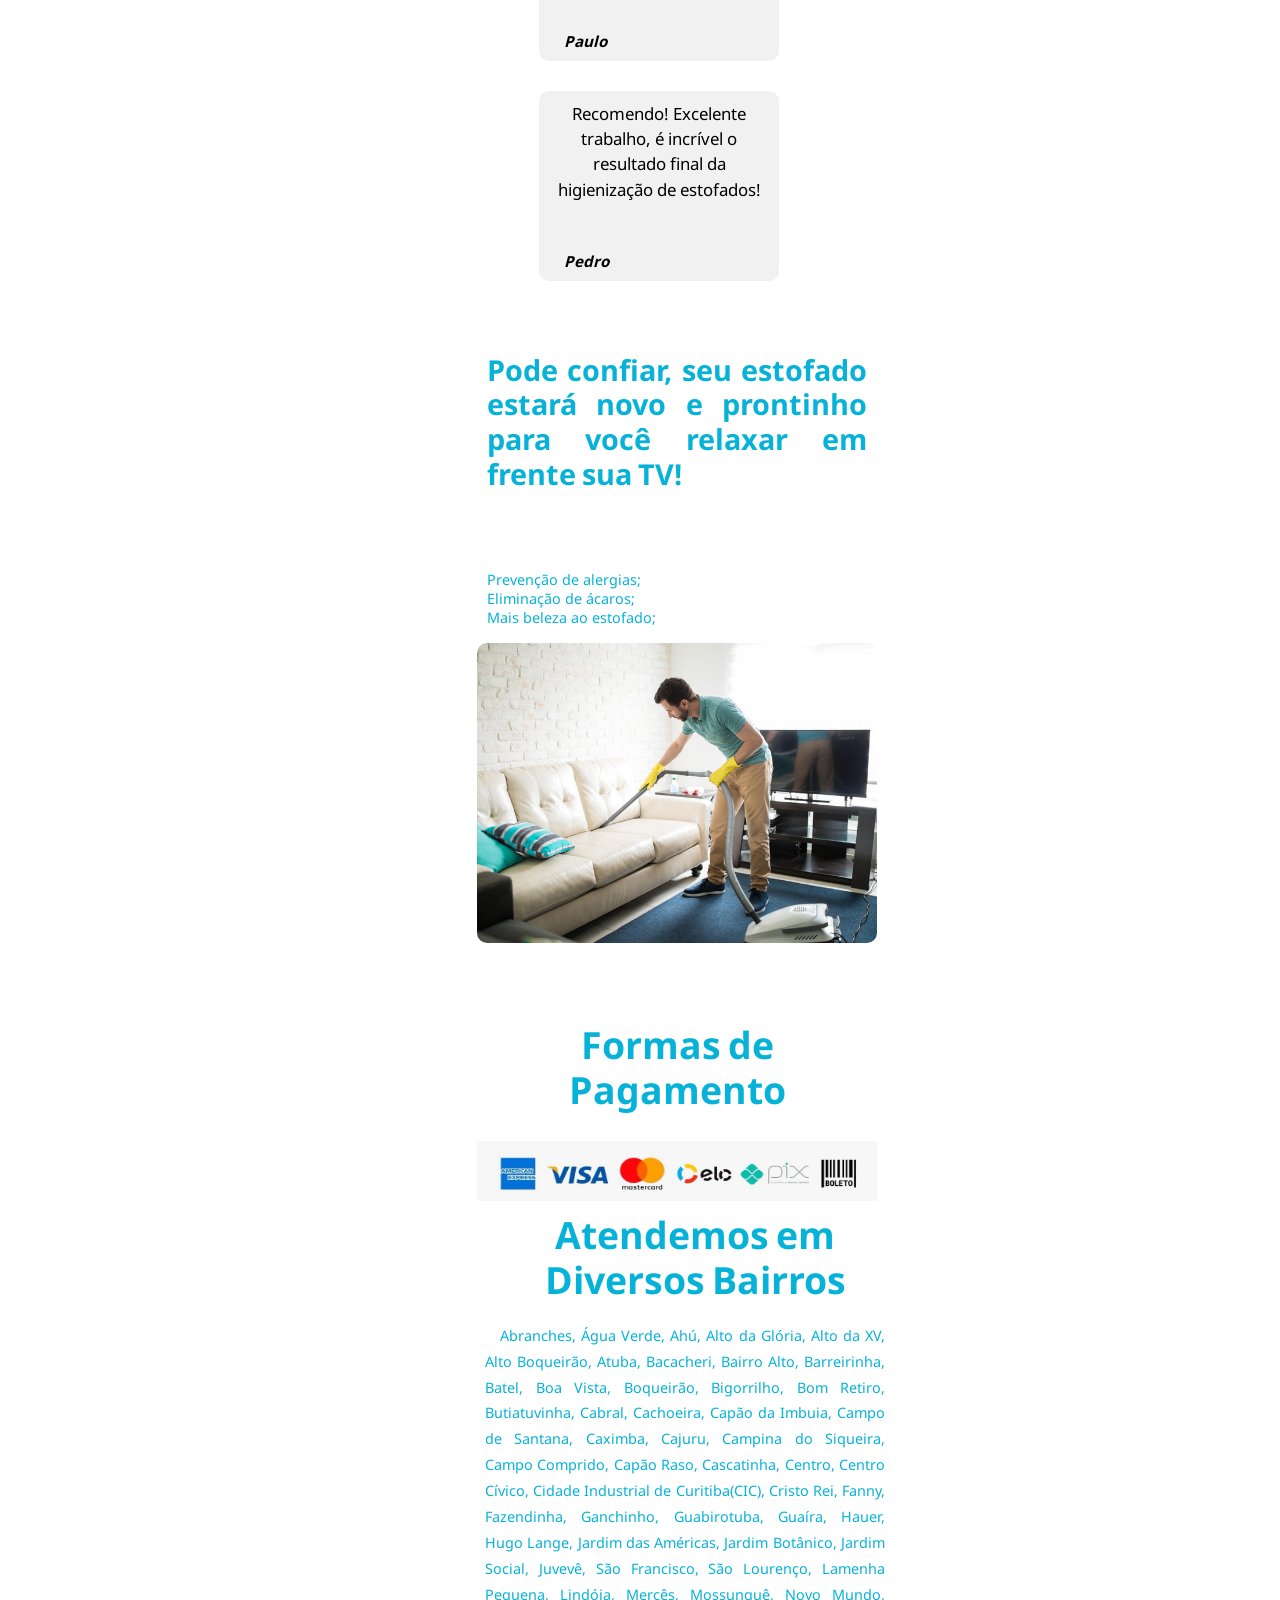
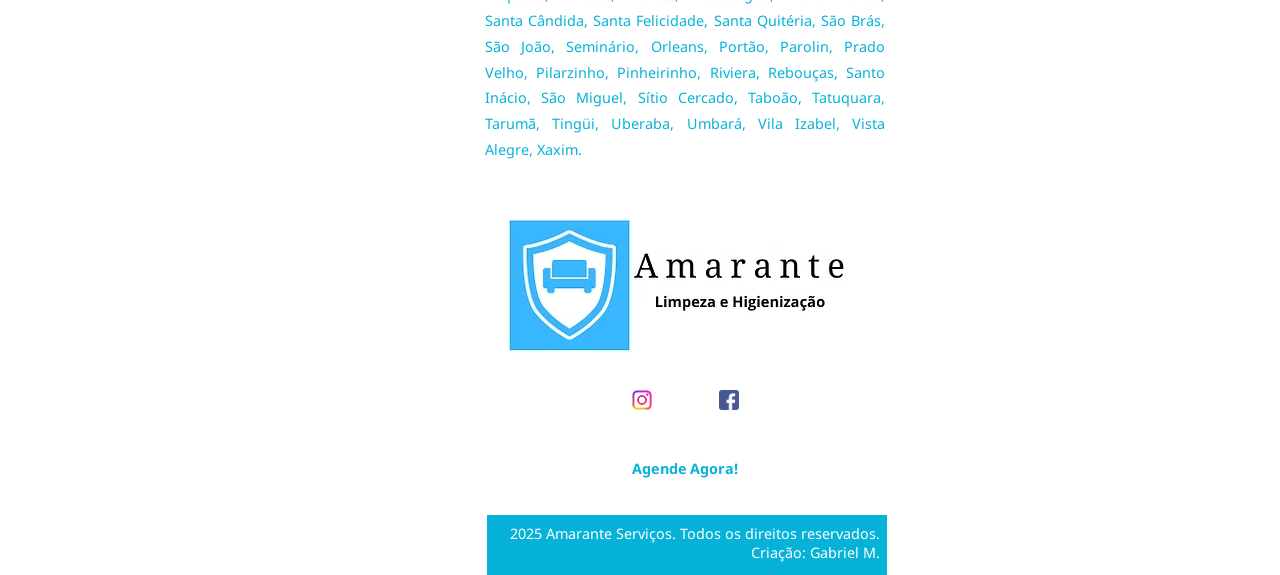
==== commit 6bf62d47: "att" ====
--- a/pag1.html
+++ b/pag1.html
@@ -106,7 +106,7 @@
                 </aside>
     
                 <div class="col-sm-2">
-                    <aside class="img" style="background-position: center center;"></aside>
+                    <aside class="img" style="background-position: center center; margin-top: 400px;"></aside>
                 </div>
     
                     <aside class="serviços">
@@ -119,7 +119,7 @@
                         Para deixar o sofá impermeável é aplicada uma resina que fecha seus poros e afasta as substâncias de consistência aquosa ou oleosa, que podem causar estragos como deformação da cor original, manchas e danos à estrutura geral do estofado.</p>
                     </aside>
     
-                    <aside class="img" style="background-image: url(imagens/sofa2.jpg); background-position: center center;"></aside>
+                    <aside class="img" style="background-image: url(imagens/sofa2.jpg); background-position: center center; margin-top: 320px;"></aside>
     
                     <aside class="serviços">
     
@@ -132,7 +132,7 @@
                         </p>
                     </aside>
     
-                    <aside class="img" style="background-image: url(imagens/cama.jpg); background-position: center center; margin-top: 300px;"></aside>
+                    <aside class="img" style="background-image: url(imagens/cama.jpg); background-position: center center; margin-top: 260px;"></aside>
     
             </div>
     
@@ -185,7 +185,7 @@
         <div>
             <footer>
                     
-                        <img src="imagens/Captura de tela 2025-03-10 152701.png" alt="">
+                        <img src="imagens/Captura de tela 2025-03-10 152701.png" alt="" style="margin-top: 50px;">
                         <div class="footer">
                         <a href="https://www.instagram.com/amarante_servicos/" target="_blank" rel="external"><img src="imagens/pngtree-instagram-social-platform-icon-png-image_6315976.png" alt="Instagram" class="contato"></a>
                         <a href="https://www.facebook.com/people/Amarante-servi%C3%A7os/61564520978645/?rdid=jLMsCRlQMoAxOhpq&share_url=https%3A%2F%2Fwww.facebook.com%2Fshare%2F1KdU3dXsgg%2F" target="_blank" rel="external"><img src="imagens/image_preview.png" alt="Facebook" class="contato"></a>
--- a/stylepag1.css
+++ b/stylepag1.css
@@ -82,12 +82,13 @@
     background-image: url(imagens/top.jpeg); 
     background-size: contain;
     background-repeat: no-repeat;
-    min-width: 400px;
+    width: 450px;
     height: 340px;
     margin: auto;
     display: block;
     margin-top: -40px;
     margin-bottom: -20px;
+    margin-left: -35px;
 }
 
 
@@ -193,7 +194,7 @@
 div.sobre h1{
     padding-top: 70px;
     margin-bottom: 15px;
-    margin-left: 50px;
+    margin-left: 10px;
     color: #07B2D9;
     font-weight: bolder;
     font-size: 3em;
@@ -292,7 +293,8 @@
     margin: auto;
     padding: 10px;
     border-radius: 10px;
-    margin-top: 470px;
+    margin-top: 550px;
+    
 }
 
 aside.serviços {
@@ -304,7 +306,7 @@
     padding: 10px;
     border-radius: 10px;
     margin-top: 18px;
-    margin-bottom: -160px;
+    margin-bottom: -200px;
 }
 
 aside.serviços p{
@@ -441,9 +443,10 @@
 }
 
 div.pagamento img{
-    height: 80px;
-    width: 450px;
-    margin: auto;
+    height: 60px;
+    width: 400px;
+    margin: auto;
+    margin: 20px 0px;
 
 }
 
